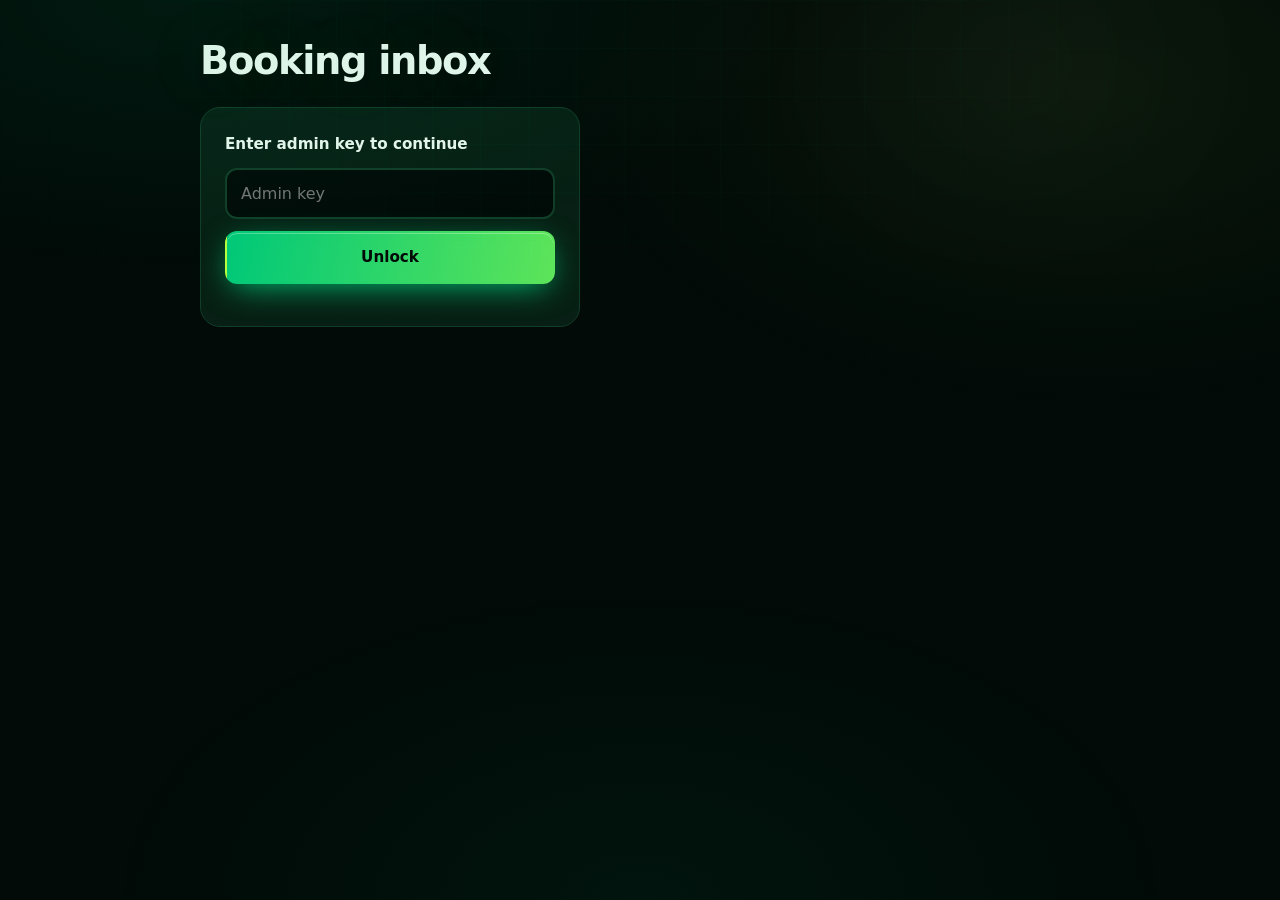
==== public/admin.html @ 92890b9e "Fix: main.js duplicate SERVICES removed, admin.html merge conflict resolved, index.html cleaned with" ====
<!doctype html>
<html lang="en">
<head>
<meta charset="utf-8">
<meta name="viewport" content="width=device-width,initial-scale=1">
<meta name="robots" content="noindex,nofollow">
<title>Admin — The Artists</title>
<link rel="stylesheet" href="css/style.css">
<style>
  body { padding: 40px max(16px, 4vw); }
  .admin-wrap { max-width: 880px; margin: 0 auto; }
  .admin-head { display: flex; align-items: center; justify-content: space-between; gap: 16px; flex-wrap: wrap; margin-bottom: 24px; }
  .admin-head h1 { font-family: var(--display); font-weight: 800; font-size: clamp(1.6rem, 4vw, 2.4rem); margin: 0; }
  .login { display: grid; gap: 12px; max-width: 380px; background: var(--panel); border: 1px solid var(--line); border-radius: 20px; padding: 24px; }
  .login label { font-weight: 600; font-size: 0.95rem; }
  .login input { width: 100%; background: var(--bg); border: 2px solid var(--line); border-radius: 12px; padding: 11px 14px; }
  .login input:focus { outline: none; border-color: var(--green); box-shadow: 0 0 0 4px rgba(0, 200, 120, 0.15); }
  .toolbar { display: flex; gap: 8px; align-items: center; margin-bottom: 20px; flex-wrap: wrap; }
  .row { border: 1px solid var(--line); border-radius: 14px; padding: 16px 18px; margin-bottom: 12px; display: grid; gap: 6px; background: var(--panel); }
  .row b { font-family: var(--display); font-weight: 800; }
  .row .meta { color: var(--muted); font-size: 0.9rem; }
  .empty { padding: 32px; text-align: center; color: var(--muted); border: 2px dashed var(--line2); border-radius: 16px; }
</style>
</head>
<body>
<div class="admin-wrap">
  <div class="admin-head">
    <h1>Booking inbox</h1>
    <a class="btn sm" href="/">← Back to site</a>
  </div>

  <div id="login" class="login" hidden>
    <label for="key">Enter admin key to continue</label>
    <input id="key" type="password" autocomplete="current-password" placeholder="Admin key">
    <button class="btn primary" type="button" id="enter">Unlock</button>
    <div id="login-msg" class="hint"></div>
  </div>

  <div id="app" hidden>
    <div class="toolbar">
      <button class="btn sm" type="button" id="refresh">Refresh</button>
      <button class="btn sm" type="button" id="signout">Sign out</button>
      <span id="count" class="hint" style="margin:0 0 0 auto"></span>
    </div>
    <div id="list"></div>
  </div>
</div>

<script>
(function () {
  var STORE = 'ta_admin_key';
  var keyInput = document.getElementById('key');
  var login = document.getElementById('login');
  var app = document.getElementById('app');
  var list = document.getElementById('list');
  var count = document.getElementById('count');
  var loginMsg = document.getElementById('login-msg');

  function getKey() { try { return localStorage.getItem(STORE) || ''; } catch (e) { return ''; } }
  function setKey(k) { try { localStorage.setItem(STORE, k); } catch (e) {} }
  function clearKey() { try { localStorage.removeItem(STORE); } catch (e) {} }

  function esc(s) {
    return String(s == null ? '' : s).replace(/[&<>"']/g, function (c) {
      return { '&': '&amp;', '<': '&lt;', '>': '&gt;', '"': '&quot;', "'": '&#39;' }[c];
    });
  }

  function load(key) {
    return fetch('/api/bookings', { headers: { 'x-admin-key': key } })
      .then(function (r) {
        if (r.status === 401) throw new Error('unauthorized');
        return r.json();
      });
  }

  function render(bookings) {
    count.textContent = bookings.length + ' request' + (bookings.length === 1 ? '' : 's');
    if (!bookings.length) {
      list.innerHTML = '<div class="empty">No bookings yet. When visitors submit the form, they appear here.</div>';
      return;
    }
    list.innerHTML = bookings.map(function (b) {
      return '<div class="row">' +
        '<b>' + esc(b.name) + ' — ' + esc(b.service) + '</b>' +
        '<span class="meta">' + esc(b.type) + ' · ' + esc(b.when) + '</span>' +
        '<span>' + esc(b.email) + (b.phone ? ' · ' + esc(b.phone) : '') + '</span>' +
        (b.budget ? '<span class="meta">Budget: ' + esc(b.budget) + '</span>' : '') +
        (b.notes ? '<span>' + esc(b.notes) + '</span>' : '') +
        '<span class="meta">' + esc(new Date(b.createdAt).toLocaleString()) + ' · id ' + esc(b.id) + '</span>' +
        '</div>';
    }).join('');
  }

  function show(key) {
    loginMsg.textContent = '';
    load(key).then(function (data) {
      if (!data.ok) throw new Error('bad');
      login.hidden = true;
      app.hidden = false;
      setKey(key);
      render(data.bookings || []);
    }).catch(function (err) {
      app.hidden = true;
      login.hidden = false;
      if (err.message === 'unauthorized') {
        loginMsg.textContent = 'Wrong key. Try again.';
        clearKey();
      } else {
        loginMsg.textContent = 'Could not load bookings.';
      }
    });
  }

  document.getElementById('enter').addEventListener('click', function () {
    var k = keyInput.value.trim();
    if (!k) { loginMsg.textContent = 'Enter the admin key.'; return; }
    show(k);
  });
  keyInput.addEventListener('keydown', function (e) {
    if (e.key === 'Enter') document.getElementById('enter').click();
  });
  document.getElementById('refresh').addEventListener('click', function () {
    var k = getKey(); if (k) show(k);
  });
  document.getElementById('signout').addEventListener('click', function () {
    clearKey(); app.hidden = true; login.hidden = false;
    keyInput.value = ''; loginMsg.textContent = '';
  });

  var stored = getKey();
  if (stored) show(stored);
  else login.hidden = false;
})();
</script>
</body>
</html>
---- public/css/style.css ----
:root {
  --bg: #020B08;
  --bg2: #05140D;
  --panel: #071F14;
  --panel2: #0A2A1B;
  --panel3: #0D3623;
  --fg: #EAF7EF;
  --muted: #8DBAA4;
  --dim: #5E8A73;
  --line: #123D28;
  --line2: #1A5438;
  --emerald: #00C878;
  --green: #00C878;
  --neon: #B7FF3C;
  --lime: #B7FF3C;
  --teal: #14D9C4;
  --mint: #5EEAD4;
  --sky: #4CC9FF;
  --yellow: #FFD93D;
  --orange: #FF8A3D;
  --magenta: #FF4FA3;
  --violet: #9B7BFF;
  --ink: #010A06;
  --paper: #F2FFF7;
  --paper2: #D5EADF;
  --paper3: #B6D3C4;
  --focus: #B7FF3C;
  --chip-bg: rgba(2, 11, 8, 0.85);
  --chip-fg: #FFFFFF;
  --stripe: rgba(255, 255, 255, 0.14);
  --glass: rgba(2, 11, 8, 0.75);
  --display: "Sora", system-ui, -apple-system, sans-serif;
  --body: "Inter", system-ui, -apple-system, "Segoe UI", sans-serif;
  --mono: "JetBrains Mono", ui-monospace, monospace;
  color-scheme: dark;
}

* { box-sizing: border-box; }
html { scroll-behavior: smooth; }
body {
  position: relative; margin: 0; background: var(--bg); color: var(--fg);
  font-family: var(--body); font-size: 16px; line-height: 1.6;
  padding-block: 0 24px;
  padding-left: max(16px, env(safe-area-inset-left, 0px));
  padding-right: max(16px, env(safe-area-inset-right, 0px));
  overflow-x: hidden;
}

body::before {
  content: ""; position: fixed; inset: 0; z-index: 0; pointer-events: none;
  background:
    radial-gradient(ellipse 80% 50% at 15% 0%, rgba(0, 200, 120, 0.08), transparent 60%),
    radial-gradient(ellipse 70% 60% at 85% 10%, rgba(183, 255, 60, 0.05), transparent 60%),
    radial-gradient(ellipse 60% 50% at 50% 100%, rgba(0, 200, 120, 0.05), transparent 70%);
}
body::after {
  content: ""; position: fixed; inset: 0; z-index: 0; pointer-events: none;
  background-image:
    linear-gradient(rgba(0, 200, 120, 0.025) 1px, transparent 1px),
    linear-gradient(90deg, rgba(0, 200, 120, 0.025) 1px, transparent 1px);
  background-size: 48px 48px;
  -webkit-mask-image: radial-gradient(ellipse 80% 60% at 50% 0%, #000 30%, transparent 75%);
  mask-image: radial-gradient(ellipse 80% 60% at 50% 0%, #000 30%, transparent 75%);
}

body > .safe-top { position: fixed; inset: 0 0 auto; height: env(safe-area-inset-top, 0px); z-index: 60; background: var(--bg); }
a { color: inherit; }
button, input, select, textarea { font: inherit; color: inherit; }
:focus-visible { outline: 3px solid var(--focus); outline-offset: 3px; border-radius: 8px; }
h1, h2, h3, p { margin: 0; }
.wrap { position: relative; z-index: 1; max-width: 1160px; margin: 0 auto; }
.mono { font-family: var(--mono); font-size: 12px; letter-spacing: 0.08em; text-transform: uppercase; }
.view { animation: viewIn 0.55s cubic-bezier(0.2, 0.7, 0.2, 1) both; }

.progress {
  position: fixed; top: env(safe-area-inset-top, 0px); left: 0; height: 3px; width: 0%; z-index: 100;
  background: linear-gradient(90deg, var(--emerald), var(--neon), var(--teal));
  box-shadow: 0 0 12px var(--emerald), 0 0 24px rgba(0, 200, 120, 0.5);
  transition: width 0.1s linear; border-radius: 0 3px 3px 0;
}

.smoke {
  position: absolute; inset: 0 0 auto 0; height: min(1200px, 150vh); overflow: hidden; pointer-events: none; z-index: 0;
  -webkit-mask-image: linear-gradient(#000 40%, rgba(0,0,0,0.8) 65%, transparent 100%);
  mask-image: linear-gradient(#000 40%, rgba(0,0,0,0.8) 65%, transparent 100%);
}
.sm { position: absolute; border-radius: 50%; filter: blur(100px); mix-blend-mode: screen; will-change: transform; }
.sm1 { width: 600px; height: 500px; left: -150px; top: -50px; background: var(--emerald); opacity: 0.25; animation: sm1 24s ease-in-out infinite alternate; }
.sm2 { width: 500px; height: 500px; right: -150px; top: 100px; background: var(--neon); opacity: 0.15; animation: sm2 30s ease-in-out infinite alternate; }
.sm3 { width: 600px; height: 400px; left: 30%; top: 300px; background: var(--emerald); opacity: 0.2; animation: sm3 36s ease-in-out infinite alternate; }
.sm4 { width: 400px; height: 400px; right: 20%; top: -100px; background: var(--teal); opacity: 0.1; animation: sm2 32s ease-in-out infinite alternate-reverse; }
.sm5 { width: 350px; height: 350px; left: 10%; top: 500px; background: var(--emerald); opacity: 0.15; animation: sm1 28s ease-in-out infinite alternate-reverse; }
.sm6 { width: 450px; height: 400px; right: -50px; top: 600px; background: var(--neon); opacity: 0.1; animation: sm3 40s ease-in-out infinite alternate-reverse; }

/* HEADER */
.top {
  position: sticky; top: env(safe-area-inset-top, 0px); z-index: 50;
  display: flex; align-items: center; justify-content: space-between;
  gap: 10px 20px; padding-block: 12px; background: var(--glass);
  backdrop-filter: blur(16px); -webkit-backdrop-filter: blur(16px);
  box-shadow: 0 0 0 100vmax var(--glass), 0 1px 0 0 var(--line);
  clip-path: inset(0 -100vmax);
}
.brand { display: flex; align-items: center; text-decoration: none; transition: transform 0.3s; }
.brand:hover { transform: scale(1.02); }
.nav-logo { height: 48px; width: auto; object-fit: contain; filter: drop-shadow(0 0 10px rgba(0, 200, 120, 0.4)); }
.footer-logo { height: 60px; width: auto; object-fit: contain; filter: drop-shadow(0 0 10px rgba(0, 200, 120, 0.4)); }
nav { display: flex; align-items: center; gap: 4px; }
nav a.l { font-size: 0.95rem; font-weight: 500; text-decoration: none; padding: 8px 14px; border-radius: 999px; transition: background 0.2s, color 0.2s; }
nav a.l:hover { background: var(--panel2); color: var(--emerald); }
@media (max-width: 720px) { nav a.l.hide-s { display: none; } }

/* BUTTONS */
.btn {
  position: relative; display: inline-flex; align-items: center; justify-content: center; gap: 8px;
  font-weight: 700; font-size: 0.95rem; text-decoration: none; padding: 12px 22px;
  border-radius: 12px; border: 2px solid var(--fg); background: transparent; color: var(--fg);
  cursor: pointer; transition: transform 0.2s, box-shadow 0.3s, border-color 0.3s; overflow: hidden;
}
.btn:hover { transform: translateY(-2px); border-color: var(--emerald); box-shadow: 0 0 24px rgba(0, 200, 120, 0.35); }
.btn.primary {
  background: linear-gradient(100deg, var(--emerald) 0%, var(--neon) 100%); background-size: 200% 100%;
  border-color: transparent; color: var(--ink);
  box-shadow: 0 8px 32px -8px var(--emerald), inset 0 1px 0 rgba(255,255,255,0.3);
}
.btn.primary::after {
  content: ""; position: absolute; inset: 0;
  background: linear-gradient(110deg, transparent 30%, rgba(255,255,255,0.4) 50%, transparent 70%);
  transform: translateX(-100%); transition: transform 0.7s;
}
.btn.primary:hover::after { transform: translateX(100%); }
.btn.primary:hover { box-shadow: 0 12px 40px -6px var(--emerald), 0 0 60px -10px var(--neon); background-position: 100% 0; }
.btn.tint { background: var(--a); border-color: var(--a); color: var(--ink); box-shadow: 0 8px 28px -8px var(--a); }
.btn.tint:hover { box-shadow: 0 12px 36px -6px var(--a); }
.btn.sm { padding: 8px 14px; font-size: 0.88rem; border-radius: 10px; }
.btn.off { border-style: dashed; border-color: var(--line); color: var(--muted); cursor: default; font-weight: 500; }
.btn.off:hover { transform: none; box-shadow: none; border-color: var(--line); }
.btn:disabled { opacity: 0.6; cursor: wait; }

/* ==================== HERO ==================== */
.hero3 {
  position: relative; display: grid; gap: 40px; padding-block: 40px 60px;
  align-items: center; grid-template-columns: 1fr;
}
@media (min-width: 1000px) {
  .hero3 { grid-template-columns: 1.1fr 0.9fr; padding-block: 72px 96px; gap: 56px; }
}

.hero-copy {
  position: relative; display: flex; flex-direction: column; align-items: center;
  text-align: center; min-width: 0;
}
@media (min-width: 1000px) { .hero-copy { align-items: flex-start; text-align: left; } }
.hero-copy::before {
  content: ""; position: absolute; left: 50%; top: 50%; width: 600px; height: 400px;
  transform: translate(-50%, -50%);
  background: radial-gradient(ellipse, rgba(0, 200, 120, 0.12), transparent 70%);
  z-index: -1; pointer-events: none; filter: blur(40px);
}

.hero-logo {
  height: 88px; width: auto; object-fit: contain; margin-bottom: 22px;
  filter: drop-shadow(0 0 20px rgba(0, 200, 120, 0.5));
  animation: floatLogo 6s ease-in-out infinite;
}

.hero-stats {
  display: flex; flex-wrap: wrap; gap: 10px; margin-top: 28px; padding-top: 24px;
  border-top: 1px solid var(--line); width: 100%; max-width: 460px;
}
.hero-stats > div { flex: 1; min-width: 80px; display: flex; flex-direction: column; gap: 2px; }
.hero-stats b {
  font-family: var(--display); font-weight: 700; font-size: 1.5rem; line-height: 1;
  background: linear-gradient(120deg, var(--emerald), var(--neon));
  -webkit-background-clip: text; background-clip: text; color: transparent;
}
.hero-stats span {
  font-family: var(--mono); font-size: 10px; letter-spacing: 0.1em;
  text-transform: uppercase; color: var(--muted);
}

/* HERO SHOWCASE — Terminal + Stats */
.hero-showcase {
  display: flex; flex-direction: column; gap: 16px;
  position: relative; min-width: 0;
}
.hs-terminal {
  position: relative; border-radius: 20px; overflow: hidden;
  background: linear-gradient(160deg, var(--panel2) 0%, var(--panel) 55%, var(--bg2) 100%);
  border: 1px solid var(--line2);
  box-shadow:
    0 40px 100px -40px rgba(0, 200, 120, 0.5),
    0 20px 50px -20px rgba(0, 0, 0, 0.9),
    inset 0 1px 0 rgba(255, 255, 255, 0.06);
  transition: transform 0.6s cubic-bezier(0.2, 0.7, 0.2, 1);
}
.hs-terminal::before {
  content: ""; position: absolute; inset: 0; border-radius: inherit; padding: 1px;
  background: conic-gradient(from var(--angle, 0deg),
    transparent 0deg, var(--emerald) 80deg, var(--teal) 160deg,
    var(--neon) 240deg, var(--teal) 320deg, transparent 360deg);
  -webkit-mask: linear-gradient(#000 0 0) content-box, linear-gradient(#000 0 0);
  mask: linear-gradient(#000 0 0) content-box, linear-gradient(#000 0 0);
  -webkit-mask-composite: xor; mask-composite: exclude;
  opacity: 0.6; animation: spinAngle 12s linear infinite; pointer-events: none;
}
@keyframes spinAngle { to { --angle: 360deg; } }

.hs-bar {
  display: flex; align-items: center; gap: 6px; padding: 12px 16px;
  background: var(--panel3); border-bottom: 1px solid var(--line);
}
.hs-bar i { width: 10px; height: 10px; border-radius: 50%; display: block; }
.hs-bar i:nth-child(1) { background: var(--magenta); }
.hs-bar i:nth-child(2) { background: var(--yellow); }
.hs-bar i:nth-child(3) { background: var(--green); }
.hs-bar span { margin-left: auto; color: var(--muted); font-size: 11px; }

.hs-body {
  padding: 20px 22px 26px;
  font-family: var(--mono); font-size: 13px; line-height: 1.9;
  color: var(--fg); min-height: 220px;
}
.hs-line, .hs-out { display: flex; align-items: center; gap: 8px; opacity: 0; animation: lineIn 0.5s ease both; }
.hs-line:nth-child(1) { animation-delay: 0.2s; }
.hs-out:nth-child(2) { animation-delay: 0.9s; }
.hs-line:nth-child(3) { animation-delay: 1.4s; }
.hs-out:nth-child(4) { animation-delay: 2.0s; }
.hs-out:nth-child(5) { animation-delay: 2.4s; }
.hs-line:nth-child(6) { animation-delay: 3.0s; }

@keyframes lineIn {
  from { opacity: 0; transform: translateX(-6px); }
  to   { opacity: 1; transform: translateX(0); }
}

.hs-prompt { color: var(--emerald); font-weight: 500; }
.hs-cmd { color: var(--neon); }
.hs-out { color: var(--muted); padding-left: 16px; }
.hs-ok { color: var(--emerald); }
.hs-cursor {
  display: inline-block; width: 8px; height: 16px;
  background: var(--emerald); box-shadow: 0 0 10px var(--emerald);
  animation: blink 1s steps(2) infinite; vertical-align: middle;
}
@keyframes blink { 50% { opacity: 0; } }

.hs-stats {
  display: grid; grid-template-columns: repeat(3, 1fr); gap: 10px;
}
.hs-stat {
  background: var(--panel); border: 1px solid var(--line); border-radius: 16px;
  padding: 14px 12px; text-align: center;
  transition: border-color 0.3s, transform 0.3s;
}
.hs-stat:hover { border-color: var(--emerald); transform: translateY(-3px); }
.hs-stat b {
  display: block; font-family: var(--display); font-weight: 700; font-size: 1.3rem;
  line-height: 1; margin-bottom: 4px;
  background: linear-gradient(120deg, var(--emerald), var(--neon));
  -webkit-background-clip: text; background-clip: text; color: transparent;
}
.hs-stat b span { font-size: 0.75rem; margin-left: 1px; }
.hs-stat > span {
  font-family: var(--mono); font-size: 10px; letter-spacing: 0.1em;
  text-transform: uppercase; color: var(--muted);
}

/* ==================== TYPOGRAPHY ==================== */
.eyebrow {
  display: inline-flex; align-items: center; gap: 8px; color: var(--muted);
  margin-bottom: 18px; padding: 6px 14px; border: 1px solid var(--line);
  border-radius: 999px; background: rgba(10, 22, 17, 0.5); backdrop-filter: blur(8px);
}
.eyebrow i { width: 8px; height: 8px; border-radius: 50%; background: var(--neon); box-shadow: 0 0 0 0 var(--neon); animation: ping 2s infinite; }
h1 {
  font-family: var(--display); font-weight: 800;
  font-size: clamp(2.6rem, 8.5vw, 5.4rem); line-height: 1.02; letter-spacing: -0.035em;
  text-shadow: 0 0 80px rgba(0, 200, 120, 0.2);
}
.rot { display: inline-block; height: 1.14em; overflow: hidden; vertical-align: bottom; }
.rot ul { margin: 0; padding: 0; list-style: none; animation: rot 13s cubic-bezier(0.7, 0, 0.2, 1) infinite; }
.rot li { height: 1.14em; line-height: 1.14em; text-align: center; }
.rot li span { display: inline-block; padding: 0 0.18em; border-radius: 0.16em; color: var(--ink); line-height: 1.04; box-shadow: 0 0 30px -4px currentColor; }
.lead { max-width: 50ch; color: var(--muted); font-size: 1.12rem; margin: 24px 0 30px; line-height: 1.65; }
.cta-row { display: flex; flex-wrap: wrap; gap: 12px; justify-content: center; }
.chip {
  position: absolute; background: var(--chip-bg); color: var(--chip-fg);
  font-family: var(--mono); font-size: 11px; letter-spacing: 0.06em;
  padding: 3px 8px; border-radius: 6px; border: 1px solid rgba(255,255,255,0.08);
}

/* MARQUEE */
.marq {
  overflow: hidden; border-block: 1px solid var(--line); padding-block: 16px;
  background: var(--glass); backdrop-filter: blur(10px);
  box-shadow: 0 0 0 100vmax var(--glass); clip-path: inset(0 -100vmax);
  margin-top: 20px;
}
.marq-track { display: flex; width: max-content; gap: 40px; animation: marq 34s linear infinite; }
.marq:hover .marq-track { animation-play-state: paused; }
.marq-item { display: inline-flex; align-items: center; gap: 40px; font-family: var(--display); font-weight: 800; font-size: 1.5rem; white-space: nowrap; color: var(--fg); }
.marq-item i { width: 14px; height: 14px; border-radius: 4px; background: var(--c); display: block; flex: none; box-shadow: 0 0 16px var(--c), 0 0 30px var(--c); }

/* TRUST STRIP */
.trust-strip {
  display: flex; flex-wrap: wrap; align-items: center; gap: 20px 40px;
  padding-block: 40px; border-bottom: 1px solid var(--line);
}
.trust-strip p { color: var(--muted); }
.trust-logos { display: flex; flex-wrap: wrap; gap: 32px; align-items: center; }
.trust-logos span {
  font-family: var(--display); font-weight: 800; font-size: 1.25rem;
  letter-spacing: 0.05em; color: var(--dim); opacity: 0.7;
  transition: color 0.3s, opacity 0.3s, transform 0.3s;
}
.trust-logos span:hover { color: var(--emerald); opacity: 1; transform: translateY(-2px); }

/* SECTIONS */
section { padding-block: 80px 24px; scroll-margin-top: 70px; }
.sec-head { display: flex; flex-direction: column; gap: 12px; margin-bottom: 40px; max-width: 60ch; }
.sec-head .eyebrow { margin: 0; align-self: flex-start; }
h2 { font-family: var(--display); font-weight: 800; font-size: clamp(1.9rem, 6vw, 3.2rem); line-height: 1.06; letter-spacing: -0.025em; text-wrap: balance; }
.sec-head p { color: var(--muted); font-size: 1.05rem; }

/* SERVICES */
.svcs { display: grid; grid-template-columns: repeat(auto-fill, minmax(min(100%, 330px), 1fr)); gap: 20px; }
.svc {
  position: relative; display: flex; flex-direction: column; gap: 12px; padding: 26px; border-radius: 22px;
  background: var(--panel); border: 1px solid var(--line); text-decoration: none;
  overflow: hidden; min-width: 0; transition: transform 0.35s, color 0.35s, border-color 0.35s, box-shadow 0.35s;
}
.svc::before {
  content: ""; position: absolute; inset: 0;
  background: linear-gradient(135deg, var(--a), color-mix(in srgb, var(--a) 70%, var(--ink)));
  transform: translateY(101%); transition: transform 0.55s cubic-bezier(0.2, 0.7, 0.2, 1);
}
.svc:hover { transform: translateY(-6px); color: var(--ink); border-color: transparent; box-shadow: 0 20px 50px -20px var(--a), 0 0 40px -10px var(--a); }
.svc:hover::before { transform: none; }
.svc > * { position: relative; }
.svc.cta { border-style: dashed; justify-content: center; }
.ico {
  width: 56px; height: 56px; border-radius: 16px; background: var(--a); color: var(--ink);
  display: grid; place-items: center; transition: transform 0.4s, background 0.3s, color 0.3s, box-shadow 0.3s;
  box-shadow: 0 0 24px -4px var(--a);
}
.ico svg { width: 30px; height: 30px; fill: none; stroke: currentColor; stroke-width: 2.4; stroke-linecap: round; stroke-linejoin: round; }
.svc:hover .ico { background: var(--ink); color: var(--a); transform: rotate(-8deg) scale(1.08); box-shadow: 0 0 30px var(--a); }
.svc h3 { font-family: var(--display); font-weight: 800; font-size: 1.4rem; letter-spacing: -0.01em; line-height: 1.15; }
.svc p { color: var(--muted); transition: color 0.3s; }
.svc:hover p { color: color-mix(in srgb, var(--ink) 85%, transparent); }
.tags { display: flex; flex-wrap: wrap; gap: 6px; }
.tags span { font-family: var(--mono); font-size: 11px; letter-spacing: 0.04em; border: 1px solid var(--line); border-radius: 999px; padding: 3px 10px; transition: border-color 0.3s; }
.svc:hover .tags span { border-color: color-mix(in srgb, var(--ink) 40%, transparent); }
.go { margin-top: auto; padding-top: 8px; display: inline-flex; gap: 8px; align-items: center; }
.go i { font-style: normal; transition: transform 0.3s; }
.svc:hover .go i { transform: translateX(6px); }

/* STATS BAND */
.stats-band {
  display: grid; grid-template-columns: repeat(auto-fit, minmax(160px, 1fr));
  gap: 20px; padding: 40px 32px; margin-top: 40px;
  background: linear-gradient(135deg, var(--panel2) 0%, var(--panel) 100%);
  border: 1px solid var(--line); border-radius: 24px;
}
.stat-item { text-align: center; display: flex; flex-direction: column; gap: 6px; }
.stat-item b {
  font-family: var(--display); font-weight: 800; font-size: clamp(2rem, 5vw, 3rem); line-height: 1;
  background: linear-gradient(120deg, var(--emerald), var(--neon), var(--teal));
  -webkit-background-clip: text; background-clip: text; color: transparent;
  filter: drop-shadow(0 0 20px rgba(0, 200, 120, 0.3));
}
.stat-item span {
  font-family: var(--mono); font-size: 11px; letter-spacing: 0.1em;
  text-transform: uppercase; color: var(--muted);
}

/* ==================== FOUNDERS DUO ==================== */
.founders-duo {
  display: grid; grid-template-columns: 1fr 1fr; gap: 40px; align-items: start;
}
@media (max-width: 768px) {
  .founders-duo { grid-template-columns: 1fr; gap: 32px; }
}
.founder-card {
  position: relative; aspect-ratio: 4 / 5; border-radius: 24px; overflow: hidden;
  background: radial-gradient(ellipse at center 40%, var(--panel2) 0%, var(--bg) 90%);
  border: 1px solid var(--line);
  transition: border-color 0.4s, transform 0.5s cubic-bezier(0.2, 0.7, 0.2, 1), box-shadow 0.5s;
  min-width: 0;
}
.founder-card.founder-r { margin-top: 80px; }
@media (max-width: 768px) { .founder-card.founder-r { margin-top: 0; } }
.founder-card:hover {
  border-color: var(--emerald);
  transform: translateY(-8px);
  box-shadow: 0 30px 60px -20px rgba(0, 200, 120, 0.45), 0 0 60px -20px rgba(0, 200, 120, 0.6);
}

.fc-media { position: absolute; inset: 0; overflow: hidden; }
.fc-media img {
  width: 100%; height: 100%; object-fit: cover; object-position: center top; display: block;
  filter: brightness(0.9) contrast(1.12) saturate(0.95);
  -webkit-mask-image: radial-gradient(ellipse 82% 94% at center 30%, #000 42%, transparent 96%);
  mask-image: radial-gradient(ellipse 82% 94% at center 30%, #000 42%, transparent 96%);
  transition: transform 0.9s cubic-bezier(0.2, 0.7, 0.2, 1), filter 0.6s;
}
.fc-media::before {
  content: ""; position: absolute; inset: 0;
  background: radial-gradient(ellipse 60% 70% at center 32%,
    transparent 15%, rgba(2, 11, 8, 0.4) 55%,
    rgba(2, 11, 8, 0.9) 85%, var(--bg) 100%);
  pointer-events: none; z-index: 1;
}
.fc-media::after {
  content: ""; position: absolute; inset: 0;
  background: linear-gradient(180deg, transparent 45%,
    rgba(2, 11, 8, 0.75) 72%, rgba(2, 11, 8, 0.98) 100%);
  pointer-events: none; z-index: 2;
}
.founder-card:hover .fc-media img {
  transform: scale(1.06);
  filter: brightness(1) contrast(1.15) saturate(1);
}

.fc-info {
  position: absolute; inset: auto 0 0 0; padding: 28px 24px; z-index: 4;
  display: flex; flex-direction: column; gap: 12px;
}
.fc-head { display: flex; align-items: baseline; justify-content: space-between; gap: 8px; }
.fc-head h3 { font-family: var(--display); font-weight: 800; font-size: 1.5rem; line-height: 1.2; color: var(--fg); }
.fc-role { color: var(--emerald); font-size: 11px; font-weight: 500; }

.fc-info p {
  color: var(--muted); font-size: 0.93rem; line-height: 1.55;
  max-height: 0; opacity: 0; overflow: hidden;
  transition: max-height 0.55s cubic-bezier(0.2, 0.7, 0.2, 1), opacity 0.4s 0.08s, margin 0.4s;
}
.founder-card:hover .fc-info p,
.founder-card:focus-within .fc-info p {
  max-height: 140px; opacity: 1;
}

.fc-socials {
  max-height: 0; opacity: 0; overflow: hidden;
  transition: max-height 0.55s cubic-bezier(0.2, 0.7, 0.2, 1), opacity 0.4s 0.18s;
}
.founder-card:hover .fc-socials,
.founder-card:focus-within .fc-socials {
  max-height: 60px; opacity: 1;
}
.fc-socials a {
  display: inline-flex; align-items: center; gap: 6px;
  font-family: var(--mono); font-size: 12px; letter-spacing: 0.06em;
  color: var(--emerald); text-decoration: none;
  padding: 8px 16px; border: 1px solid var(--line2); border-radius: 999px;
  transition: background 0.3s, border-color 0.3s, color 0.3s, transform 0.2s;
}
.fc-socials a:hover {
  background: var(--emerald); color: var(--ink);
  border-color: var(--emerald); transform: translateY(-1px);
}

/* PROCESS */
.steps {
  display: grid; grid-template-columns: repeat(auto-fit, minmax(min(100%, 240px), 1fr));
  gap: 18px; position: relative;
}
.steps::before {
  content: ""; position: absolute; top: 44px; left: 24px; right: 24px; height: 2px;
  background: linear-gradient(90deg, var(--green), var(--yellow), var(--sky), var(--magenta));
  opacity: 0.12; z-index: 0; border-radius: 1px;
}
@media (max-width: 768px) { .steps::before { display: none; } }
.step {
  position: relative; z-index: 1; background: var(--panel); border: 1px solid var(--line);
  border-radius: 20px; padding: 24px; display: flex; flex-direction: column;
  gap: 10px; min-width: 0; transition: border-color 0.3s, transform 0.3s;
}
.step:hover { border-color: var(--c); transform: translateY(-3px); }
.step .n {
  width: 44px; height: 44px; border-radius: 12px; display: grid; place-items: center;
  background: var(--c); color: var(--ink); font-family: var(--display); font-weight: 800;
  box-shadow: 0 0 20px -6px var(--c);
}
.step h3 { font-family: var(--display); font-weight: 800; font-size: 1.2rem; }
.step p { color: var(--muted); font-size: 0.95rem; }

/* TESTIMONIALS */
.testi-grid {
  display: grid; grid-template-columns: repeat(auto-fit, minmax(min(100%, 300px), 1fr));
  gap: 20px;
}
.testi {
  position: relative; margin: 0; padding: 28px 26px 24px;
  background: var(--panel); border: 1px solid var(--line); border-radius: 22px;
  display: flex; flex-direction: column; gap: 20px;
  transition: transform 0.4s cubic-bezier(0.2, 0.7, 0.2, 1), border-color 0.3s, box-shadow 0.3s;
}
.testi::before {
  content: "\201C"; position: absolute; top: 6px; right: 22px;
  font-family: var(--display); font-size: 4rem; line-height: 1;
  color: var(--emerald); opacity: 0.2; font-weight: 800;
}
.testi:hover { transform: translateY(-6px); border-color: var(--emerald); box-shadow: 0 20px 40px -20px rgba(0, 200, 120, 0.3); }
.testi p { color: var(--fg); font-size: 1rem; line-height: 1.6; flex: 1; }
.testi footer { display: flex; flex-direction: column; gap: 2px; padding-top: 16px; border-top: 1px solid var(--line); }
.testi footer b { font-family: var(--display); font-weight: 700; font-size: 0.95rem; }
.testi footer span { font-family: var(--mono); font-size: 11px; color: var(--muted); letter-spacing: 0.05em; text-transform: uppercase; }

/* FAQ */
.faq-list { display: flex; flex-direction: column; gap: 10px; max-width: 820px; }
.faq-item {
  background: var(--panel); border: 1px solid var(--line); border-radius: 16px;
  overflow: hidden; transition: border-color 0.3s;
}
.faq-item[open] { border-color: var(--emerald); }
.faq-item summary {
  padding: 18px 22px; cursor: pointer; font-family: var(--display);
  font-weight: 700; font-size: 1.02rem; list-style: none;
  display: flex; align-items: center; justify-content: space-between; gap: 12px;
  transition: color 0.2s;
}
.faq-item summary::-webkit-details-marker { display: none; }
.faq-item summary::after {
  content: "+"; font-size: 1.5rem; font-weight: 400; line-height: 1;
  color: var(--emerald); transition: transform 0.35s cubic-bezier(0.2, 0.7, 0.2, 1);
  flex: none;
}
.faq-item[open] summary::after { transform: rotate(45deg); }
.faq-item summary:hover { color: var(--emerald); }
.faq-item p {
  padding: 0 22px 20px; color: var(--muted); font-size: 0.95rem; line-height: 1.65;
  animation: faqIn 0.4s ease both;
}
@keyframes faqIn { from { opacity: 0; transform: translateY(-6px); } to { opacity: 1; transform: none; } }

/* BOOKING */
.book { display: grid; gap: 28px; }
@media (min-width: 940px) { .book { grid-template-columns: 0.8fr 1.2fr; align-items: start; } }
.book-info { display: flex; flex-direction: column; gap: 20px; }
.book-info p { color: var(--muted); font-size: 1.05rem; }
.ctc { display: grid; gap: 10px; }
.ctc-row { display: flex; flex-wrap: wrap; align-items: center; gap: 8px 12px; }
.ctc-row .lbl { color: var(--muted); min-width: 74px; }
.ctc-row code {
  font-family: var(--mono); font-size: 0.95rem; background: var(--panel2);
  border: 1px dashed var(--line2); border-radius: 8px; padding: 6px 10px;
  user-select: all; overflow-wrap: anywhere; min-width: 0;
}
.bk {
  background: var(--panel); border: 1px solid var(--line); border-radius: 24px;
  padding: clamp(18px, 4vw, 32px); min-width: 0;
  box-shadow: 0 20px 60px -30px rgba(0,0,0,0.8);
}
.bsteps { list-style: none; margin: 0 0 22px; padding: 0; display: flex; gap: 8px; }
.bsteps li {
  flex: 1; font-family: var(--mono); font-size: 11px; letter-spacing: 0.06em;
  text-transform: uppercase; color: var(--muted); padding-top: 10px;
  border-top: 4px solid var(--line); transition: border-color 0.3s, color 0.3s;
}
.bsteps li.on { color: var(--fg); border-top-color: var(--emerald); }
.bsteps li.done { color: var(--fg); border-top-color: var(--neon); }
.bstep { display: none; }
.bstep.on { display: block; animation: viewIn 0.45s cubic-bezier(0.2, 0.7, 0.2, 1) both; }
fieldset { border: 0; margin: 0 0 20px; padding: 0; min-width: 0; }
legend { font-weight: 700; margin-bottom: 10px; padding: 0; }
.opts { display: flex; flex-wrap: wrap; gap: 8px; }
.opt { position: relative; }
.opt input { position: absolute; opacity: 0; inset: 0; width: 100%; height: 100%; margin: 0; cursor: pointer; }
.opt span {
  display: inline-flex; flex-direction: column; border: 2px solid var(--line);
  border-radius: 12px; padding: 9px 14px; font-weight: 600; font-size: 0.95rem;
  background: var(--panel2); transition: background 0.2s, border-color 0.2s, color 0.2s;
}
.opt span small { font-weight: 400; font-size: 0.8rem; color: var(--muted); }
.opt:hover span { border-color: var(--a, var(--fg)); }
.opt input:checked + span { background: var(--a, var(--emerald)); border-color: var(--a, var(--emerald)); color: var(--ink); transform: translateY(-1px); }
.opt input:checked + span small { color: var(--ink); }
.opt input:focus-visible + span { outline: 3px solid var(--focus); outline-offset: 3px; }
.fld { display: grid; gap: 6px; margin-bottom: 14px; }
.fld label { font-weight: 600; font-size: 0.92rem; }
.fld input, .fld select, .fld textarea {
  width: 100%; background: var(--bg); border: 2px solid var(--line);
  border-radius: 12px; padding: 11px 14px; min-width: 0; transition: border-color 0.2s;
}
.fld textarea { min-height: 96px; resize: vertical; }
.fld input:focus, .fld select:focus, .fld textarea:focus { outline: none; border-color: var(--emerald); }
.two { display: grid; gap: 0 14px; }
@media (min-width: 560px) { .two { grid-template-columns: 1fr 1fr; } }
.bk-nav { display: flex; flex-wrap: wrap; gap: 10px; justify-content: space-between; margin-top: 8px; }
.msg { min-height: 1.4em; color: var(--magenta); font-weight: 600; font-size: 0.92rem; margin-bottom: 10px; }
.hint { color: var(--muted); font-size: 0.88rem; margin-top: -8px; margin-bottom: 14px; }
.sum { background: var(--panel2); border-radius: 12px; padding: 10px 14px; margin-bottom: 16px; font-size: 0.92rem; border-left: 3px solid var(--emerald); }
.done-box { display: grid; gap: 14px; }
.done-box h3 { font-family: var(--display); font-weight: 800; font-size: 1.5rem; }
.done-box dl { margin: 0; display: grid; grid-template-columns: auto 1fr; gap: 6px 14px; background: var(--panel2); border-radius: 12px; padding: 14px; font-size: 0.92rem; }
.done-box dt { color: var(--muted); }
.done-box dd { margin: 0; overflow-wrap: anywhere; }
.note { border: 2px dashed var(--line2); border-radius: 12px; padding: 10px 14px; color: var(--muted); font-size: 0.92rem; }

/* FOOTER */
footer {
  position: relative; z-index: 1; max-width: 1160px; margin: 80px auto 0; padding-top: 32px;
  border-top: 1px solid var(--line); display: flex; flex-wrap: wrap;
  justify-content: space-between; gap: 14px 28px; color: var(--muted);
}
footer a { text-decoration: none; transition: color 0.2s; }
footer a:hover { color: var(--emerald); }
.flinks { display: flex; flex-wrap: wrap; gap: 6px 18px; }

/* SERVICE PAGES */
.back {
  display: inline-flex; gap: 8px; align-items: center; text-decoration: none;
  margin-top: 28px; padding: 8px 14px 8px 10px; border-radius: 999px;
  border: 1px solid var(--line); background: var(--panel); font-weight: 600;
  font-size: 0.9rem; transition: border-color 0.3s;
}
.back:hover { border-color: var(--a); }
.shero { display: grid; gap: 28px; padding-block: 32px 40px; align-items: end; }
@media (min-width: 900px) { .shero { grid-template-columns: 1.2fr 0.8fr; } }
.shero .ico { width: 72px; height: 72px; border-radius: 20px; margin-bottom: 22px; box-shadow: 0 0 40px -8px var(--a); }
.shero .ico svg { width: 40px; height: 40px; }
.shero h1 { font-size: clamp(2.4rem, 9vw, 5rem); line-height: 1.02; }
.shero h1 span { background: var(--a); color: var(--ink); padding: 0 0.14em; border-radius: 0.14em; -webkit-box-decoration-break: clone; box-decoration-break: clone; }
.shero .lead { margin: 22px 0; max-width: 54ch; }
.shero .cta-row { justify-content: flex-start; }
.gets { list-style: none; margin: 0; padding: 24px; display: grid; gap: 12px; background: var(--panel); border: 1px solid var(--line); border-radius: 20px; }
.gets li { display: flex; gap: 12px; align-items: flex-start; font-weight: 600; }
.gets li::before { content: ""; flex: none; width: 20px; height: 20px; margin-top: 2px; border-radius: 6px; background: var(--a); }
.gets .fmt { color: var(--muted); font-weight: 400; font-size: 0.88rem; padding-top: 12px; border-top: 1px solid var(--line); display: block; }
.gets .fmt::before { display: none; }
.works { display: grid; grid-template-columns: repeat(auto-fill, minmax(min(100%, 300px), 1fr)); gap: 20px; }
.works.k-design { grid-template-columns: repeat(auto-fill, minmax(min(100%, 250px), 1fr)); }
.works.k-app { grid-template-columns: repeat(auto-fill, minmax(min(100%, 230px), 1fr)); }
.work { background: var(--panel); border: 1px solid var(--line); border-radius: 18px; overflow: hidden; display: flex; flex-direction: column; min-width: 0; transition: transform 0.3s, border-color 0.3s; }
.work:hover { transform: translateY(-5px); border-color: var(--a); }
.wthumb { position: relative; aspect-ratio: 16 / 9; max-width: 100%; background: var(--g); overflow: hidden; }
.wthumb.k-design { aspect-ratio: 1 / 1; }
.wthumb.k-web, .wthumb.k-write { aspect-ratio: 4 / 3; }
.wthumb.k-app { aspect-ratio: 4 / 5; }
.wthumb::before { content: ""; position: absolute; inset: 0; background: repeating-linear-gradient(135deg, var(--stripe) 0 2px, transparent 2px 16px); transition: transform 0.6s; }
.work:hover .wthumb::before { transform: translate(18px, 18px); }
.wthumb .pl { position: absolute; left: 50%; top: 50%; width: 54px; height: 54px; margin: -27px 0 0 -27px; border-radius: 50%; background: var(--chip-bg); transition: transform 0.3s; }
.wthumb .pl::after { content: ""; position: absolute; left: 21px; top: 16px; border-left: 16px solid var(--chip-fg); border-top: 10px solid transparent; border-bottom: 10px solid transparent; }
.work:hover .pl { transform: scale(1.15); }
.wthumb .k { left: 10px; bottom: 10px; text-transform: uppercase; z-index: 3; }
.wthumb .d { right: 10px; bottom: 10px; font-variant-numeric: tabular-nums; z-index: 3; }
.wthumb .s { right: 10px; top: 10px; text-transform: uppercase; opacity: 0.9; z-index: 3; }

.k-design .sh { position: absolute; display: block; transition: transform 0.6s cubic-bezier(0.2, 0.7, 0.2, 1); }
.k-design .s1 { width: 56%; aspect-ratio: 1; border-radius: 50%; left: 10%; top: 12%; background: var(--ink); }
.k-design .s2 { width: 40%; aspect-ratio: 1; right: 12%; bottom: 14%; border-radius: 12%; background: var(--paper); }
.k-design .s3 { width: 28%; aspect-ratio: 1; left: 46%; top: 44%; background: var(--a); clip-path: polygon(50% 0, 100% 100%, 0 100%); }
.k-design.v1 .s1 { border-radius: 28%; }
.k-design.v1 .s2 { border-radius: 50%; }
.k-design.v2 .s1 { border-radius: 50% 50% 0 50%; }
.k-design.v2 .s2 { border-radius: 50% 0 50% 50%; }
.work:hover .k-design .s1 { transform: rotate(-12deg) scale(1.06); }
.work:hover .k-design .s2 { transform: rotate(14deg); }
.work:hover .k-design .s3 { transform: translateY(-8px) rotate(10deg); }

.bw { position: absolute; inset: 16% 9% 0; background: var(--paper); border-radius: 10px 10px 0 0; overflow: hidden; box-shadow: 0 -4px 24px rgba(0, 0, 0, 0.25); z-index: 1; display: flex; flex-direction: column; transition: transform 0.4s; }
.work:hover .bw { transform: translateY(-6px); }
.bw-bar { flex: none; height: 15%; background: var(--paper2); display: flex; align-items: center; gap: 4px; padding-inline: 8px; }
.bw-bar i { width: 6px; height: 6px; border-radius: 50%; display: block; }
.bw-bar i:nth-child(1) { background: var(--magenta); }
.bw-bar i:nth-child(2) { background: var(--yellow); }
.bw-bar i:nth-child(3) { background: var(--green); }
.bw-bar b { flex: 1; height: 55%; margin-left: 6px; border-radius: 99px; background: var(--paper); display: block; }
.bw-hero { flex: none; height: 40%; margin: 8px; border-radius: 6px; background: linear-gradient(120deg, var(--a), var(--b)); }
.bw-row { flex: 1; display: grid; grid-template-columns: repeat(3, 1fr); gap: 6px; padding: 0 8px 8px; }
.bw-row i { display: block; border-radius: 5px; background: var(--paper2); }

.wr { position: absolute; inset: 12% 20%; background: var(--paper); border-radius: 8px; padding: 9% 8%; display: flex; flex-direction: column; gap: 7%; z-index: 1; box-shadow: 0 10px 30px rgba(0, 0, 0, 0.3); transition: transform 0.4s; }
.work:hover .wr { transform: rotate(-2deg) translateY(-4px); }
.wr .tt { display: block; height: 9%; width: 70%; border-radius: 4px; background: var(--a); }
.wr .ln { display: block; height: 5%; border-radius: 4px; background: var(--paper3); }
.wr .ln:nth-child(3) { width: 92%; }
.wr .ln:nth-child(4) { width: 84%; }
.wr .ln:nth-child(5) { width: 96%; }
.wr .ln:nth-child(6) { width: 58%; }

.ap { position: absolute; left: 50%; top: 9%; width: 48%; aspect-ratio: 9 / 18; transform: translateX(-50%); background: var(--ink); border-radius: 18px; padding: 3.5%; z-index: 1; box-shadow: 0 14px 34px rgba(0, 0, 0, 0.4); transition: transform 0.4s; }
.work:hover .ap { transform: translateX(-50%) translateY(-6px) rotate(-3deg); }
.scr { width: 100%; height: 100%; background: var(--paper); border-radius: 13px; padding: 9%; display: flex; flex-direction: column; gap: 7%; overflow: hidden; }
.scr .hd { display: block; height: 16%; border-radius: 7px; background: var(--a); }
.scr .rw { display: block; height: 13%; border-radius: 6px; background: var(--paper2); }

.wbody { padding: 14px 16px 18px; display: flex; flex-direction: column; gap: 10px; flex: 1; min-width: 0; }
.wbody h3 { font-family: var(--display); font-weight: 800; font-size: 1.05rem; line-height: 1.25; }
.wbody .btn { margin-top: auto; align-self: flex-start; }
.cta-band { margin-top: 56px; border-radius: 24px; background: var(--a); color: var(--ink); padding: clamp(24px, 5vw, 48px); display: flex; flex-wrap: wrap; align-items: center; justify-content: space-between; gap: 20px; }
.cta-band h2 { font-size: clamp(1.5rem, 4.5vw, 2.4rem); max-width: 22ch; }
.cta-band .btn { background: var(--ink); border-color: var(--ink); color: #fff; }
.pn { display: grid; gap: 14px; margin-top: 32px; }
@media (min-width: 640px) { .pn { grid-template-columns: 1fr 1fr; } }
.pn a { display: flex; flex-direction: column; gap: 4px; padding: 18px 20px; border-radius: 18px; border: 1px solid var(--line); background: var(--panel); text-decoration: none; transition: border-color 0.3s, transform 0.3s; }
.pn a:hover { border-color: var(--a); transform: translateY(-3px); }
.pn a span { color: var(--muted); }
.pn a b { font-family: var(--display); font-weight: 800; font-size: 1.2rem; }
.pn a.next { text-align: right; }

/* REVEAL */
.rv { transition: transform 0.8s cubic-bezier(0.2, 0.7, 0.2, 1), opacity 0.8s; transition-delay: var(--d, 0ms); }
html.js .rv:not(.in) { transform: translateY(28px); opacity: 0.4; }

@keyframes floatLogo { 0%, 100% { transform: translateY(0); } 50% { transform: translateY(-8px); } }
@keyframes viewIn { from { opacity: 0; transform: translateY(14px); } to { opacity: 1; transform: none; } }
@keyframes rot {
  0%, 16% { transform: translateY(0); }
  20%, 36% { transform: translateY(-1.14em); }
  40%, 56% { transform: translateY(-2.28em); }
  60%, 76% { transform: translateY(-3.42em); }
  80%, 96% { transform: translateY(-4.56em); }
  100% { transform: translateY(-5.7em); }
}
@keyframes sm1 { from { transform: translate(0, 0) scale(1); } to { transform: translate(100px, 80px) scale(1.2); } }
@keyframes sm2 { from { transform: translate(0, 0) scale(1); } to { transform: translate(-100px, 100px) scale(1.2); } }
@keyframes sm3 { from { transform: translate(-50px, 0) scale(0.9); } to { transform: translate(100px, -50px) scale(1.2); } }
@keyframes marq { to { transform: translateX(calc(-50% - 20px)); } }
@keyframes ping { 70% { box-shadow: 0 0 0 10px transparent; } 100% { box-shadow: 0 0 0 0 transparent; } }

@media (prefers-reduced-motion: reduce) {
  html { scroll-behavior: auto; }
  .view, .bstep.on, .sm, .marq-track, .rot ul, .eyebrow i, .hero-logo,
  .hs-line, .hs-out, .hs-cursor { animation: none; opacity: 1; }
  html.js .rv:not(.in) { transform: none; opacity: 1; }
  .rv, .svc, .work, .btn, .ico, .step, .founder-card, .testi, .faq-item { transition: none; }
  .marq-track { flex-wrap: wrap; width: auto; }
}
/* ============================================================
   RESPONSIVE LAYER — desktop / tablet / mobile auto-adjust
   Appended at end so it wins the cascade.
   ============================================================ */

/* ---------- Fluid foundation ---------- */
html { -webkit-text-size-adjust: 100%; text-size-adjust: 100%; }
body {
  padding-left: max(clamp(12px, 3vw, 28px), env(safe-area-inset-left, 0px));
  padding-right: max(clamp(12px, 3vw, 28px), env(safe-area-inset-right, 0px));
}
.wrap { padding-inline: clamp(0px, 1.5vw, 8px); }

/* Fluid headings (work on all screens) */
h1 { font-size: clamp(2rem, 7.2vw, 5.4rem); line-height: 1.03; }
h2 { font-size: clamp(1.55rem, 4.8vw, 3.2rem); }
h3 { line-height: 1.2; }
.lead { font-size: clamp(1rem, 2.2vw, 1.15rem); }

/* ============================================================
   HERO — three breakpoints (desktop / tablet / mobile)
   ============================================================ */

/* Tablet & below: single-column stack (already 1fr in base) */
@media (max-width: 999px) {
  .hero3 {
    grid-template-columns: 1fr;
    gap: 40px;
    padding-block: 32px 48px;
  }
  .hero-copy { align-items: center; text-align: center; }
  .hero-copy::before { width: min(600px, 95vw); height: min(400px, 60vw); }
  .hero-logo { height: clamp(60px, 14vw, 88px); }
  .cta-row { justify-content: center; }
  .hero-stats { margin-inline: auto; }

  .hero-showcase { max-width: 560px; margin-inline: auto; width: 100%; }
  .hs-terminal { border-radius: 18px; }
  .hs-body { padding: 18px 18px 22px; font-size: 12.5px; min-height: 200px; }
}

/* Small tablets / large phones */
@media (max-width: 720px) {
  .hero3 { gap: 32px; padding-block: 24px 40px; }
  .hero-logo { margin-bottom: 16px; }
  .lead { margin: 18px 0 24px; }
  .hero-stats {
    padding-top: 20px; margin-top: 22px;
    max-width: 100%;
  }
  .hero-stats > div { min-width: 68px; }
  .hero-stats b { font-size: clamp(1.15rem, 4.5vw, 1.4rem); }
  .hs-stats { gap: 8px; }
  .hs-stat { padding: 12px 8px; }
  .hs-stat b { font-size: 1.1rem; }
}

/* Phones */
@media (max-width: 480px) {
  .hero3 { padding-block: 18px 32px; gap: 28px; }
  .hs-terminal { border-radius: 14px; }
  .hs-bar { padding: 10px 12px; }
  .hs-body { padding: 14px 14px 18px; font-size: 11.5px; line-height: 1.85; min-height: 190px; }
  .hs-stat b { font-size: 1rem; }
  .hs-stat > span { font-size: 9px; }
  .hero-stats {
    display: grid; grid-template-columns: repeat(2, 1fr);
    gap: 14px 10px; text-align: center;
  }
  .hero-stats > div { align-items: center; }
  .cta-row .btn { flex: 1 1 auto; min-width: 140px; }
}

/* ============================================================
   HEADER / NAV
   ============================================================ */
@media (max-width: 640px) {
  .top { padding-block: 10px; gap: 8px 12px; }
  .nav-logo { height: 38px; }
  nav { gap: 2px; }
  nav a.l { padding: 6px 10px; font-size: 0.9rem; }
  nav .btn.sm { padding: 8px 12px; font-size: 0.82rem; }
}
@media (max-width: 380px) {
  nav a.l:not(.hide-s) { display: none; }
}

/* ============================================================
   TRUST STRIP
   ============================================================ */
@media (max-width: 720px) {
  .trust-strip { flex-direction: column; align-items: flex-start; padding-block: 28px; gap: 14px; }
  .trust-logos { gap: 22px 28px; }
  .trust-logos span { font-size: 1.05rem; }
}

/* ============================================================
   SERVICES GRID — fluid min widths
   ============================================================ */
@media (max-width: 1023px) {
  .svcs { grid-template-columns: repeat(auto-fill, minmax(min(100%, 280px), 1fr)); gap: 16px; }
}
@media (max-width: 600px) {
  .svcs { grid-template-columns: 1fr; }
  .svc { padding: 22px; }
  .svc h3 { font-size: 1.25rem; }
}

/* ============================================================
   STATS BAND
   ============================================================ */
@media (max-width: 768px) {
  .stats-band {
    grid-template-columns: repeat(2, 1fr);
    padding: 28px 20px;
    gap: 24px 16px;
    margin-top: 32px;
  }
}
@media (max-width: 420px) {
  .stats-band { padding: 24px 14px; }
  .stat-item b { font-size: clamp(1.6rem, 8vw, 2.2rem); }
  .stat-item span { font-size: 10px; }
}

/* ============================================================
   FOUNDERS DUO — stack on tablet & below
   ============================================================ */
@media (max-width: 900px) {
  .founders-duo { gap: 28px; }
  .founder-card { aspect-ratio: 4 / 5; }
  .founder-card.founder-r { margin-top: 40px; }
}
@media (max-width: 768px) {
  .founders-duo { grid-template-columns: 1fr; gap: 24px; }
  .founder-card.founder-r { margin-top: 0; }
  .founder-card { aspect-ratio: 3 / 4; max-width: 480px; margin-inline: auto; width: 100%; }
  .fc-head h3 { font-size: 1.35rem; }
  .fc-info { padding: 22px 20px; }
}
@media (max-width: 480px) {
  .founder-card { aspect-ratio: 4 / 5; }
  .fc-info { padding: 18px 16px; }
  .fc-head h3 { font-size: 1.2rem; }
  .fc-role { font-size: 10px; }
  .fc-info p { font-size: 0.88rem; }
}

/* ============================================================
   PROCESS STEPS
   ============================================================ */
@media (max-width: 900px) {
  .steps::before { display: none; }
  .steps { gap: 14px; }
  .step { padding: 20px; }
}
@media (max-width: 560px) {
  .steps { grid-template-columns: 1fr; }
}

/* ============================================================
   TESTIMONIALS
   ============================================================ */
@media (max-width: 1023px) {
  .testi-grid { grid-template-columns: repeat(auto-fit, minmax(min(100%, 280px), 1fr)); }
}
@media (max-width: 640px) {
  .testi-grid { grid-template-columns: 1fr; }
  .testi { padding: 22px 20px; }
  .testi::before { font-size: 3rem; right: 16px; }
}

/* ============================================================
   FAQ
   ============================================================ */
@media (max-width: 640px) {
  .faq-item summary { padding: 15px 16px; font-size: 0.95rem; }
  .faq-item p { padding: 0 16px 16px; font-size: 0.9rem; }
  .faq-item summary::after { font-size: 1.3rem; }
}

/* ============================================================
   BOOKING
   ============================================================ */
@media (max-width: 939px) {
  .book { grid-template-columns: 1fr; }
  .bk { padding: clamp(16px, 3vw, 26px); }
}
@media (max-width: 560px) {
  .two { grid-template-columns: 1fr; }
  .ctc-row .lbl { min-width: 60px; font-size: 11px; }
  .ctc-row code { font-size: 0.85rem; }
  .bk-nav { flex-direction: column-reverse; }
  .bk-nav .btn { width: 100%; }
  .bsteps { gap: 6px; }
  .bsteps li { font-size: 10px; letter-spacing: 0.04em; }
}

/* ============================================================
   SECTION PADDING — fluid everywhere
   ============================================================ */
section { padding-block: clamp(48px, 8vw, 80px) 24px; }
.sec-head { margin-bottom: clamp(24px, 4vw, 40px); }
.sec-head p { font-size: clamp(0.98rem, 2vw, 1.05rem); }

/* ============================================================
   SERVICE PAGES
   ============================================================ */
@media (max-width: 899px) {
  .shero { grid-template-columns: 1fr; gap: 24px; padding-block: 24px 32px; }
  .shero h1 { font-size: clamp(2rem, 8vw, 3.4rem); }
  .shero .ico { width: 60px; height: 60px; border-radius: 16px; margin-bottom: 16px; }
  .shero .ico svg { width: 32px; height: 32px; }
  .shero .lead { margin: 16px 0; }
  .shero .cta-row { justify-content: flex-start; }
}
@media (max-width: 600px) {
  .works { grid-template-columns: 1fr; }
  .works.k-design, .works.k-app { grid-template-columns: repeat(auto-fill, minmax(min(100%, 200px), 1fr)); }
  .cta-band { flex-direction: column; align-items: flex-start; }
  .pn { grid-template-columns: 1fr; }
  .pn a.next { text-align: left; }
}

/* ============================================================
   FOOTER
   ============================================================ */
@media (max-width: 640px) {
  footer {
    flex-direction: column;
    align-items: flex-start;
    margin-top: 56px;
    gap: 20px;
  }
  .flinks { gap: 8px 16px; font-size: 0.9rem; }
}

/* ============================================================
   IMAGE / MEDIA SAFETY
   ============================================================ */
img, svg, video, canvas { max-width: 100%; height: auto; }
.founder-card img, .ff-cell img, .wthumb img { height: 100%; }

/* Prevent long strings from breaking layout */
.lead, .ctc-row code, .done-box dd { overflow-wrap: anywhere; }

/* ============================================================
   TOUCH DEVICES — better tap targets, no hover-only hiding
   ============================================================ */
@media (hover: none) {
  /* Reveal founder bio always on touch (no hover) */
  .fc-info p,
  .fc-socials {
    max-height: 200px !important;
    opacity: 1 !important;
  }
  .founder-card:hover { transform: none; }
  .svc:hover { transform: none; }
}

/* ============================================================
   LARGE DESKTOP — a touch more breathing room
   ============================================================ */
@media (min-width: 1400px) {
  .wrap { max-width: 1240px; }
  section { padding-block: 96px 24px; }
}

/* ============================================================
   VERY SMALL PHONES (< 360px)
   ============================================================ */
@media (max-width: 360px) {
  h1 { font-size: clamp(1.8rem, 7.5vw, 2.4rem); }
  .hero-logo { height: 56px; }
  .btn { padding: 10px 16px; font-size: 0.9rem; }
  .cta-row .btn { min-width: 100%; }
}
/* ==================== BRAND HEADING (left of logo) ==================== */
.brand {
  gap: 14px;
  align-items: center;
}

.brand-title {
  display: flex;
  flex-direction: column;
  gap: 1px;
  line-height: 1.1;
  padding-right: 14px;
  border-right: 1px solid var(--line2);
  text-align: right;
  transition: opacity 0.3s;
}

.brand-title b {
  font-family: var(--display);
  font-weight: 700;
  font-size: 0.95rem;
  letter-spacing: -0.01em;
  color: var(--fg);
  white-space: nowrap;
}

.brand-title small {
  font-family: var(--mono);
  font-size: 10px;
  letter-spacing: 0.12em;
  text-transform: uppercase;
  color: var(--muted);
  white-space: nowrap;
}

.brand:hover .brand-title b { color: var(--emerald); }

/* Tablet */
@media (max-width: 720px) {
  .brand-title b { font-size: 0.82rem; }
  .brand-title small { font-size: 9px; }
  .brand-title { padding-right: 10px; gap: 0; }
}

/* Small phones — hide */
@media (max-width: 480px) {
  .brand-title { display: none; }
}/* ============================================================
   PREMIUM POLISH — Founders + Gradient text + Animations
   ============================================================ */

/* Gradient text utility */
.txt-grad {
  background: linear-gradient(120deg, var(--emerald) 0%, var(--neon) 50%, var(--teal) 100%);
  -webkit-background-clip: text;
  background-clip: text;
  color: transparent;
  filter: drop-shadow(0 0 24px rgba(0, 200, 120, 0.35));
}

/* Enhanced founder card — 3D tilt on hover + animated glow border */
.founder-card {
  transform-style: preserve-3d;
  perspective: 1000px;
  box-shadow:
    0 4px 24px -8px rgba(0, 0, 0, 0.8),
    inset 0 1px 0 rgba(255, 255, 255, 0.04);
  will-change: transform;
}
.founder-card::before {
  content: "";
  position: absolute;
  inset: -1px;
  border-radius: 25px;
  background: conic-gradient(from var(--angle, 0deg),
    transparent 0deg, var(--emerald) 90deg, var(--neon) 180deg,
    var(--teal) 270deg, transparent 360deg);
  -webkit-mask: linear-gradient(#000 0 0) content-box, linear-gradient(#000 0 0);
  mask: linear-gradient(#000 0 0) content-box, linear-gradient(#000 0 0);
  -webkit-mask-composite: xor;
  mask-composite: exclude;
  padding: 1px;
  opacity: 0;
  transition: opacity 0.5s;
  z-index: 5;
  pointer-events: none;
  animation: founderSpin 8s linear infinite;
}
.founder-card:hover::before { opacity: 1; }
@keyframes founderSpin { to { --angle: 360deg; } }

/* Staggered entrance for founder images */
.founder-card .fc-media img {
  opacity: 0;
  transform: scale(1.15);
  transition: opacity 1.2s cubic-bezier(0.2, 0.7, 0.2, 1),
              transform 1.4s cubic-bezier(0.2, 0.7, 0.2, 1),
              filter 0.6s;
}
.founder-card.in .fc-media img {
  opacity: 1;
  transform: scale(1);
}

/* Bio slide-in */
.founder-card .fc-info p,
.founder-card .fc-socials {
  transform: translateY(10px);
  transition: max-height 0.55s cubic-bezier(0.2, 0.7, 0.2, 1),
              opacity 0.4s 0.08s,
              transform 0.5s 0.1s;
}
.founder-card:hover .fc-info p,
.founder-card:focus-within .fc-info p,
.founder-card:hover .fc-socials,
.founder-card:focus-within .fc-socials {
  transform: translateY(0);
}

/* Founder name underline sweep */
.fc-head h3 {
  position: relative;
  display: inline-block;
}
.fc-head h3::after {
  content: "";
  position: absolute;
  left: 0; bottom: -2px;
  width: 0; height: 2px;
  background: linear-gradient(90deg, var(--emerald), var(--neon));
  transition: width 0.5s cubic-bezier(0.2, 0.7, 0.2, 1);
  border-radius: 2px;
}
.founder-card:hover .fc-head h3::after { width: 100%; }

/* Stronger hover tilt with subtle 3D */
.founder-card:hover {
  transform: translateY(-10px) rotateX(2deg) rotateY(-2deg) scale(1.015);
}
.founder-card.founder-r:hover {
  transform: translateY(-10px) rotateX(2deg) rotateY(2deg) scale(1.015);
}

/* Role chip animated */
.fc-role {
  position: relative;
  padding: 3px 10px;
  border-radius: 999px;
  border: 1px solid var(--line2);
  background: rgba(0, 200, 120, 0.06);
  transition: background 0.3s, border-color 0.3s, color 0.3s;
}
.founder-card:hover .fc-role {
  background: var(--emerald);
  color: var(--ink);
  border-color: var(--emerald);
  box-shadow: 0 0 20px -4px var(--emerald);
}

/* Section heading reveal — underline animation */
.sec-head h2 {
  position: relative;
  display: inline-block;
  padding-bottom: 10px;
}
.sec-head h2::after {
  content: "";
  position: absolute;
  left: 0; bottom: 0;
  width: 60px; height: 3px;
  background: linear-gradient(90deg, var(--emerald), var(--neon));
  border-radius: 3px;
  transform-origin: left;
  transform: scaleX(0);
  transition: transform 0.9s cubic-bezier(0.2, 0.7, 0.2, 1) 0.2s;
}
.sec-head.in h2::after { transform: scaleX(1); }

/* Eyebrow pulse dot — bigger glow */
.eyebrow i {
  width: 8px; height: 8px;
  box-shadow: 0 0 0 0 var(--neon), 0 0 12px var(--neon);
}

/* Marquee items — brighter on hover */
.marq-item:hover i {
  transform: scale(1.3) rotate(45deg);
  transition: transform 0.3s;
}

/* Nav logo — gentle breathing glow */
.nav-logo {
  animation: logoGlow 4s ease-in-out infinite;
}
@keyframes logoGlow {
  0%, 100% { filter: drop-shadow(0 0 10px rgba(0, 200, 120, 0.4)); }
  50% { filter: drop-shadow(0 0 22px rgba(183, 255, 60, 0.6)); }
}

/* Buttons — magnetic shimmer */
.btn.primary {
  position: relative;
  isolation: isolate;
}
.btn.primary::before {
  content: "";
  position: absolute;
  inset: 0;
  border-radius: inherit;
  background: radial-gradient(circle at var(--bx, 50%) var(--by, 50%),
    rgba(255, 255, 255, 0.35), transparent 40%);
  opacity: 0;
  transition: opacity 0.3s;
  pointer-events: none;
}
.btn.primary:hover::before { opacity: 1; }

/* Service cards — stagger reveal */
.svc {
  transform: translateY(0);
}
.svc.rv:not(.in) {
  transform: translateY(30px) scale(0.98);
}

/* Portfolio thumbnails — glow on hover */
.work {
  position: relative;
}
.work::after {
  content: "";
  position: absolute;
  inset: -1px;
  border-radius: 19px;
  background: linear-gradient(135deg, var(--a, var(--emerald)), transparent 60%);
  opacity: 0;
  transition: opacity 0.4s;
  z-index: -1;
  filter: blur(20px);
  pointer-events: none;
}
.work:hover::after { opacity: 0.4; }

/* Testimonial quote mark animation */
.testi::before {
  transition: transform 0.5s cubic-bezier(0.2, 0.7, 0.2, 1), opacity 0.3s;
}
.testi:hover::before {
  transform: scale(1.15) rotate(-6deg);
  opacity: 0.35;
}

/* Better focus rings */
:focus-visible {
  outline: 3px solid var(--focus);
  outline-offset: 3px;
  border-radius: 8px;
  box-shadow: 0 0 0 6px rgba(183, 255, 60, 0.15);
}

/* Smooth scroll margin for all sections */
section { scroll-margin-top: 80px; }

/* Footer logo glow */
.footer-logo {
  animation: logoGlow 5s ease-in-out infinite;
}

/* Reduced motion — respect user preference */
@media (prefers-reduced-motion: reduce) {
  .founder-card::before,
  .nav-logo,
  .footer-logo { animation: none !important; }
  .founder-card:hover { transform: translateY(-4px) !important; }
}

/* Mobile: lighter effects */
@media (max-width: 768px) {
  .founder-card:hover {
    transform: translateY(-4px) !important;
  }
  .founder-card::before { animation: none; }
}
/* ============================================================
   HERO 3-COLUMN + FOUNDER CARDS (Left / Copy / Right)
   ============================================================ */

/* 3-column hero on desktop */
@media (min-width: 1000px) {
  .hero3 {
    grid-template-columns: minmax(0, 1fr) minmax(0, 1.5fr) minmax(0, 1fr);
    padding-block: 56px 80px;
    gap: 28px;
  }
  .hero3 .hero-copy {
    align-items: center;
    text-align: center;
  }
  .hero3 .cta-row {
    justify-content: center;
  }
  .hero3 .hero-stats {
    margin-inline: auto;
  }
}

/* Hide hero side-portraits below 1000px (dedicated #founders section covers it) */
@media (max-width: 999px) {
  .char { display: none; }
}

/* ============================================================
   HERO FOUNDER CARD (flanks the copy)
   ============================================================ */
.char {
  position: relative;
  margin: 0;
  display: flex;
  flex-direction: column;
  align-items: center;
  gap: 14px;
  max-width: 360px;
  width: 100%;
  margin-inline: auto;
  transition: transform 0.6s cubic-bezier(0.2, 0.7, 0.2, 1);
}
.char:hover { transform: translateY(-6px); }

.char-media {
  position: relative;
  width: 100%;
  aspect-ratio: 4 / 5;
  border-radius: 24px;
  overflow: hidden;
  border: 1px solid var(--line2);
  background: radial-gradient(ellipse at center 40%, var(--panel2) 0%, var(--bg) 90%);
  box-shadow:
    0 20px 60px -30px rgba(0, 200, 120, 0.35),
    inset 0 1px 0 rgba(255, 255, 255, 0.06);
  transition: border-color 0.4s, box-shadow 0.5s;
}
.char:hover .char-media {
  border-color: var(--a, var(--emerald));
  box-shadow:
    0 30px 80px -20px var(--a, rgba(0, 200, 120, 0.5)),
    0 0 40px -10px var(--a, rgba(0, 200, 120, 0.4)),
    inset 0 1px 0 rgba(255, 255, 255, 0.06);
}
.char-media img {
  width: 100%;
  height: 100%;
  object-fit: cover;
  object-position: center top;
  display: block;
  filter: brightness(0.95) contrast(1.1) saturate(0.98);
  transition: transform 0.9s cubic-bezier(0.2, 0.7, 0.2, 1), filter 0.5s;
}
.char:hover .char-media img {
  transform: scale(1.05);
  filter: brightness(1.02) contrast(1.12) saturate(1.05);
}
.char-media::after {
  content: "";
  position: absolute;
  inset: 0;
  background: linear-gradient(180deg, transparent 55%,
    rgba(2, 11, 8, 0.55) 82%, rgba(2, 11, 8, 0.92) 100%);
  pointer-events: none;
}

/* Initials fallback when image missing */
.avatar-fb {
  position: absolute;
  inset: 0;
  display: none;
  place-items: center;
  font-family: var(--display);
  font-weight: 800;
  font-size: clamp(3rem, 8vw, 5rem);
  letter-spacing: 0.04em;
  color: var(--a, var(--emerald));
  background: radial-gradient(ellipse at center, var(--panel2) 0%, var(--bg) 90%);
  text-shadow: 0 0 40px currentColor;
}

/* Name plate below card */
.plate {
  display: flex;
  flex-direction: column;
  align-items: center;
  gap: 2px;
  padding: 10px 18px;
  border-radius: 14px;
  background: var(--panel);
  border: 1px solid var(--line);
  transition: border-color 0.3s, transform 0.3s;
}
.char:hover .plate {
  border-color: var(--a, var(--emerald));
  transform: translateY(-2px);
}
.plate b {
  font-family: var(--display);
  font-weight: 800;
  font-size: 1.05rem;
  letter-spacing: -0.01em;
  color: var(--fg);
}
.plate span {
  font-size: 10px;
  color: var(--muted);
  letter-spacing: 0.12em;
}

/* ============================================================
   ANIMATED 4-DOT LOGO (header + footer)
   ============================================================ */
.brand .logo {
  display: inline-flex;
  gap: 3px;
  align-items: center;
  line-height: 0;
}
.brand .logo i {
  display: block;
  width: 6px;
  height: 18px;
  border-radius: 3px;
  background: linear-gradient(180deg, var(--emerald), var(--teal));
  box-shadow: 0 0 10px rgba(0, 200, 120, 0.45);
  transition: transform 0.4s cubic-bezier(0.2, 0.7, 0.2, 1);
  animation: logoSway 2.4s ease-in-out infinite;
  transform-origin: center;
}
.brand .logo i:nth-child(1) { height: 14px; animation-delay: 0s; }
.brand .logo i:nth-child(2) { height: 22px; background: linear-gradient(180deg, var(--emerald), var(--neon)); animation-delay: 0.15s; }
.brand .logo i:nth-child(3) { height: 18px; background: linear-gradient(180deg, var(--teal), var(--emerald)); animation-delay: 0.3s; }
.brand .logo i:nth-child(4) { height: 24px; background: linear-gradient(180deg, var(--neon), var(--teal)); animation-delay: 0.45s; }
.brand:hover .logo i { transform: scaleY(1.15); }
@keyframes logoSway {
  0%, 100% { transform: scaleY(1); }
  50%      { transform: scaleY(1.12); }
}

/* Reveal animation for hero founder cards */
@media (min-width: 1000px) {
  .char.l { transform: translateX(-12px); }
  .char.r { transform: translateX(12px); }
  .char.rv:not(.in) { opacity: 0; }
  .char.rv.in.l,
  .char.rv.in.r { transform: translateX(0); opacity: 1; }
}

/* Respect reduced motion */
@media (prefers-reduced-motion: reduce) {
  .brand .logo i { animation: none !important; }
  .char:hover { transform: none !important; }
}
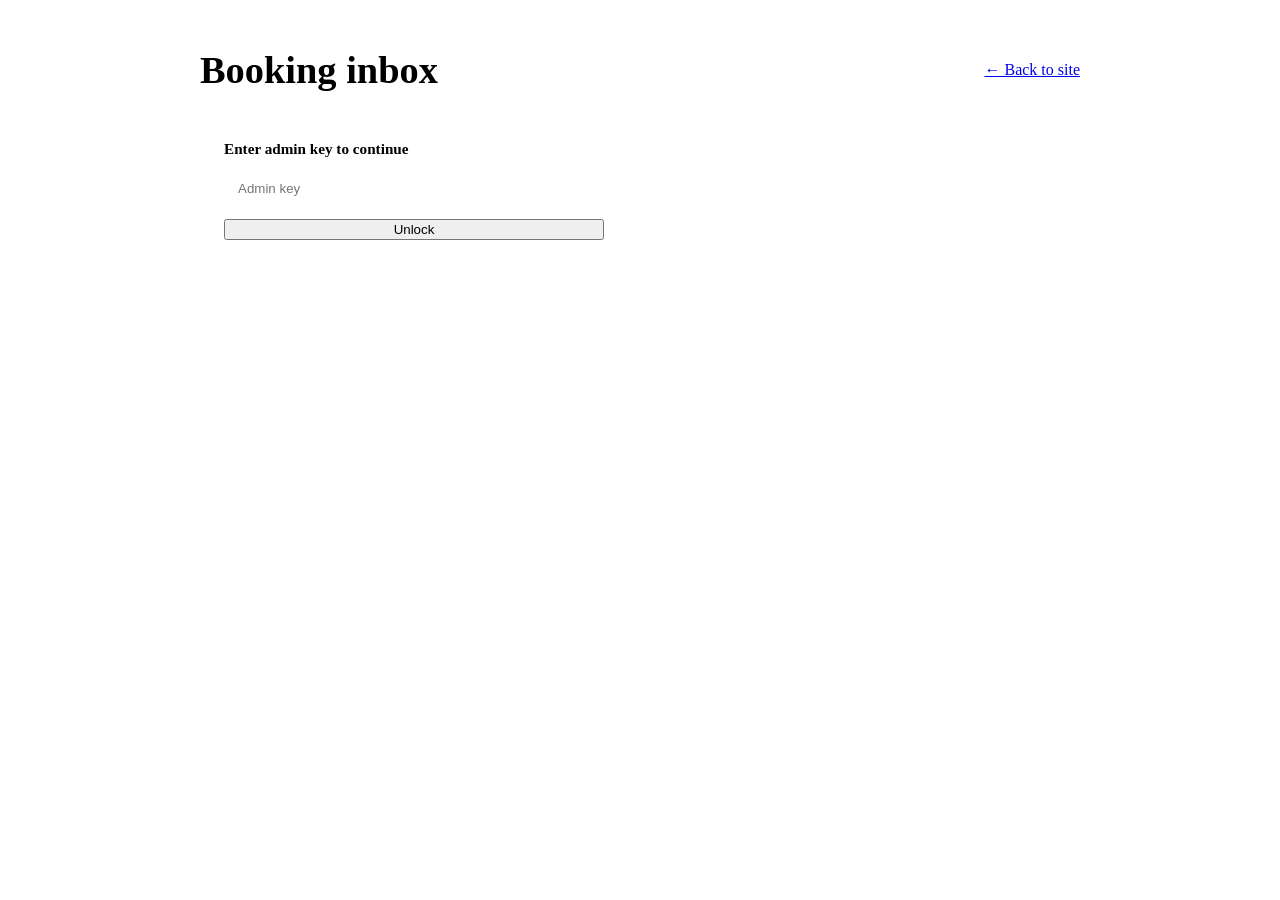
==== commit 7b5589b9: "Complete fix: hero 3-col, founders section, main.js duplicates removed, email/WhatsApp updated" ====
--- a/public/css/style.css
+++ b/public/css/style.css
@@ -1,396 +1,122 @@
-:root {
-  --bg: #020B08;
-  --bg2: #05140D;
-  --panel: #071F14;
-  --panel2: #0A2A1B;
-  --panel3: #0D3623;
-  --fg: #EAF7EF;
-  --muted: #8DBAA4;
-  --dim: #5E8A73;
-  --line: #123D28;
-  --line2: #1A5438;
-  --emerald: #00C878;
-  --green: #00C878;
-  --neon: #B7FF3C;
-  --lime: #B7FF3C;
-  --teal: #14D9C4;
-  --mint: #5EEAD4;
-  --sky: #4CC9FF;
-  --yellow: #FFD93D;
-  --orange: #FF8A3D;
-  --magenta: #FF4FA3;
-  --violet: #9B7BFF;
-  --ink: #010A06;
-  --paper: #F2FFF7;
-  --paper2: #D5EADF;
-  --paper3: #B6D3C4;
-  --focus: #B7FF3C;
-  --chip-bg: rgba(2, 11, 8, 0.85);
-  --chip-fg: #FFFFFF;
-  --stripe: rgba(255, 255, 255, 0.14);
-  --glass: rgba(2, 11, 8, 0.75);
-  --display: "Sora", system-ui, -apple-system, sans-serif;
-  --body: "Inter", system-ui, -apple-system, "Segoe UI", sans-serif;
-  --mono: "JetBrains Mono", ui-monospace, monospace;
-  color-scheme: dark;
+/* ============================================================
+   BUG FIXES — appended at end (do not replace existing CSS)
+   ============================================================ */
+
+/* FIX 1: hero3 has 3 children (Uzair / Copy / Talha) but only 2 columns */
+@media (min-width: 1000px) {
+  .hero3 {
+    grid-template-columns: minmax(0, 1fr) minmax(0, 1.6fr) minmax(0, 1fr);
+  }
 }
 
-* { box-sizing: border-box; }
-html { scroll-behavior: smooth; }
-body {
-  position: relative; margin: 0; background: var(--bg); color: var(--fg);
-  font-family: var(--body); font-size: 16px; line-height: 1.6;
-  padding-block: 0 24px;
-  padding-left: max(16px, env(safe-area-inset-left, 0px));
-  padding-right: max(16px, env(safe-area-inset-right, 0px));
-  overflow-x: hidden;
+/* Hide side portraits on tablet/mobile (avoid clutter — founders section below covers it) */
+@media (max-width: 999px) {
+  .char { display: none; }
 }
 
-body::before {
-  content: ""; position: fixed; inset: 0; z-index: 0; pointer-events: none;
-  background:
-    radial-gradient(ellipse 80% 50% at 15% 0%, rgba(0, 200, 120, 0.08), transparent 60%),
-    radial-gradient(ellipse 70% 60% at 85% 10%, rgba(183, 255, 60, 0.05), transparent 60%),
-    radial-gradient(ellipse 60% 50% at 50% 100%, rgba(0, 200, 120, 0.05), transparent 70%);
-}
-body::after {
-  content: ""; position: fixed; inset: 0; z-index: 0; pointer-events: none;
-  background-image:
-    linear-gradient(rgba(0, 200, 120, 0.025) 1px, transparent 1px),
-    linear-gradient(90deg, rgba(0, 200, 120, 0.025) 1px, transparent 1px);
-  background-size: 48px 48px;
-  -webkit-mask-image: radial-gradient(ellipse 80% 60% at 50% 0%, #000 30%, transparent 75%);
-  mask-image: radial-gradient(ellipse 80% 60% at 50% 0%, #000 30%, transparent 75%);
+/* FIX 2: .char / .avatar-fb / .plate styles were missing entirely */
+
+.char {
+  position: relative;
+  margin: 0;
+  display: flex;
+  flex-direction: column;
+  align-items: center;
+  gap: 12px;
+  width: 100%;
+  min-width: 0;
 }
 
-body > .safe-top { position: fixed; inset: 0 0 auto; height: env(safe-area-inset-top, 0px); z-index: 60; background: var(--bg); }
-a { color: inherit; }
-button, input, select, textarea { font: inherit; color: inherit; }
-:focus-visible { outline: 3px solid var(--focus); outline-offset: 3px; border-radius: 8px; }
-h1, h2, h3, p { margin: 0; }
-.wrap { position: relative; z-index: 1; max-width: 1160px; margin: 0 auto; }
-.mono { font-family: var(--mono); font-size: 12px; letter-spacing: 0.08em; text-transform: uppercase; }
-.view { animation: viewIn 0.55s cubic-bezier(0.2, 0.7, 0.2, 1) both; }
-
-.progress {
-  position: fixed; top: env(safe-area-inset-top, 0px); left: 0; height: 3px; width: 0%; z-index: 100;
-  background: linear-gradient(90deg, var(--emerald), var(--neon), var(--teal));
-  box-shadow: 0 0 12px var(--emerald), 0 0 24px rgba(0, 200, 120, 0.5);
-  transition: width 0.1s linear; border-radius: 0 3px 3px 0;
+.char > canvas {
+  width: 100%;
+  aspect-ratio: 4 / 5;
+  border-radius: 22px;
+  border: 1px solid var(--line2);
+  background: radial-gradient(ellipse at center 40%, var(--panel2) 0%, var(--bg) 90%);
+  box-shadow: 0 20px 60px -30px rgba(0, 200, 120, 0.35), inset 0 1px 0 rgba(255, 255, 255, 0.05);
+  display: block;
 }
 
-.smoke {
-  position: absolute; inset: 0 0 auto 0; height: min(1200px, 150vh); overflow: hidden; pointer-events: none; z-index: 0;
-  -webkit-mask-image: linear-gradient(#000 40%, rgba(0,0,0,0.8) 65%, transparent 100%);
-  mask-image: linear-gradient(#000 40%, rgba(0,0,0,0.8) 65%, transparent 100%);
-}
-.sm { position: absolute; border-radius: 50%; filter: blur(100px); mix-blend-mode: screen; will-change: transform; }
-.sm1 { width: 600px; height: 500px; left: -150px; top: -50px; background: var(--emerald); opacity: 0.25; animation: sm1 24s ease-in-out infinite alternate; }
-.sm2 { width: 500px; height: 500px; right: -150px; top: 100px; background: var(--neon); opacity: 0.15; animation: sm2 30s ease-in-out infinite alternate; }
-.sm3 { width: 600px; height: 400px; left: 30%; top: 300px; background: var(--emerald); opacity: 0.2; animation: sm3 36s ease-in-out infinite alternate; }
-.sm4 { width: 400px; height: 400px; right: 20%; top: -100px; background: var(--teal); opacity: 0.1; animation: sm2 32s ease-in-out infinite alternate-reverse; }
-.sm5 { width: 350px; height: 350px; left: 10%; top: 500px; background: var(--emerald); opacity: 0.15; animation: sm1 28s ease-in-out infinite alternate-reverse; }
-.sm6 { width: 450px; height: 400px; right: -50px; top: 600px; background: var(--neon); opacity: 0.1; animation: sm3 40s ease-in-out infinite alternate-reverse; }
-
-/* HEADER */
-.top {
-  position: sticky; top: env(safe-area-inset-top, 0px); z-index: 50;
-  display: flex; align-items: center; justify-content: space-between;
-  gap: 10px 20px; padding-block: 12px; background: var(--glass);
-  backdrop-filter: blur(16px); -webkit-backdrop-filter: blur(16px);
-  box-shadow: 0 0 0 100vmax var(--glass), 0 1px 0 0 var(--line);
-  clip-path: inset(0 -100vmax);
-}
-.brand { display: flex; align-items: center; text-decoration: none; transition: transform 0.3s; }
-.brand:hover { transform: scale(1.02); }
-.nav-logo { height: 48px; width: auto; object-fit: contain; filter: drop-shadow(0 0 10px rgba(0, 200, 120, 0.4)); }
-.footer-logo { height: 60px; width: auto; object-fit: contain; filter: drop-shadow(0 0 10px rgba(0, 200, 120, 0.4)); }
-nav { display: flex; align-items: center; gap: 4px; }
-nav a.l { font-size: 0.95rem; font-weight: 500; text-decoration: none; padding: 8px 14px; border-radius: 999px; transition: background 0.2s, color 0.2s; }
-nav a.l:hover { background: var(--panel2); color: var(--emerald); }
-@media (max-width: 720px) { nav a.l.hide-s { display: none; } }
-
-/* BUTTONS */
-.btn {
-  position: relative; display: inline-flex; align-items: center; justify-content: center; gap: 8px;
-  font-weight: 700; font-size: 0.95rem; text-decoration: none; padding: 12px 22px;
-  border-radius: 12px; border: 2px solid var(--fg); background: transparent; color: var(--fg);
-  cursor: pointer; transition: transform 0.2s, box-shadow 0.3s, border-color 0.3s; overflow: hidden;
-}
-.btn:hover { transform: translateY(-2px); border-color: var(--emerald); box-shadow: 0 0 24px rgba(0, 200, 120, 0.35); }
-.btn.primary {
-  background: linear-gradient(100deg, var(--emerald) 0%, var(--neon) 100%); background-size: 200% 100%;
-  border-color: transparent; color: var(--ink);
-  box-shadow: 0 8px 32px -8px var(--emerald), inset 0 1px 0 rgba(255,255,255,0.3);
-}
-.btn.primary::after {
-  content: ""; position: absolute; inset: 0;
-  background: linear-gradient(110deg, transparent 30%, rgba(255,255,255,0.4) 50%, transparent 70%);
-  transform: translateX(-100%); transition: transform 0.7s;
-}
-.btn.primary:hover::after { transform: translateX(100%); }
-.btn.primary:hover { box-shadow: 0 12px 40px -6px var(--emerald), 0 0 60px -10px var(--neon); background-position: 100% 0; }
-.btn.tint { background: var(--a); border-color: var(--a); color: var(--ink); box-shadow: 0 8px 28px -8px var(--a); }
-.btn.tint:hover { box-shadow: 0 12px 36px -6px var(--a); }
-.btn.sm { padding: 8px 14px; font-size: 0.88rem; border-radius: 10px; }
-.btn.off { border-style: dashed; border-color: var(--line); color: var(--muted); cursor: default; font-weight: 500; }
-.btn.off:hover { transform: none; box-shadow: none; border-color: var(--line); }
-.btn:disabled { opacity: 0.6; cursor: wait; }
-
-/* ==================== HERO ==================== */
-.hero3 {
-  position: relative; display: grid; gap: 40px; padding-block: 40px 60px;
-  align-items: center; grid-template-columns: 1fr;
-}
-@media (min-width: 1000px) {
-  .hero3 { grid-template-columns: 1.1fr 0.9fr; padding-block: 72px 96px; gap: 56px; }
+.char > .avatar-fb {
+  position: absolute;
+  top: 0;
+  left: 0;
+  right: 0;
+  aspect-ratio: 4 / 5;
+  border-radius: 22px;
+  border: 1px solid var(--line2);
+  background: radial-gradient(ellipse at center 40%, var(--panel2) 0%, var(--bg) 90%);
+  box-shadow: 0 20px 60px -30px rgba(0, 200, 120, 0.35), inset 0 1px 0 rgba(255, 255, 255, 0.05);
+  display: grid;
+  place-items: center;
+  font-family: var(--display);
+  font-weight: 800;
+  font-size: clamp(3rem, 8vw, 5rem);
+  letter-spacing: 0.04em;
+  color: var(--a, var(--emerald));
+  text-shadow: 0 0 40px currentColor;
+  pointer-events: none;
 }
 
-.hero-copy {
-  position: relative; display: flex; flex-direction: column; align-items: center;
-  text-align: center; min-width: 0;
-}
-@media (min-width: 1000px) { .hero-copy { align-items: flex-start; text-align: left; } }
-.hero-copy::before {
-  content: ""; position: absolute; left: 50%; top: 50%; width: 600px; height: 400px;
-  transform: translate(-50%, -50%);
-  background: radial-gradient(ellipse, rgba(0, 200, 120, 0.12), transparent 70%);
-  z-index: -1; pointer-events: none; filter: blur(40px);
+.char > .plate {
+  display: flex;
+  flex-direction: column;
+  align-items: center;
+  gap: 2px;
+  padding: 10px 18px;
+  border-radius: 14px;
+  background: var(--panel);
+  border: 1px solid var(--line);
 }
 
-.hero-logo {
-  height: 88px; width: auto; object-fit: contain; margin-bottom: 22px;
-  filter: drop-shadow(0 0 20px rgba(0, 200, 120, 0.5));
-  animation: floatLogo 6s ease-in-out infinite;
+.char > .plate b {
+  font-family: var(--display);
+  font-weight: 800;
+  font-size: 1.05rem;
+  letter-spacing: -0.01em;
+  color: var(--fg);
 }
 
-.hero-stats {
-  display: flex; flex-wrap: wrap; gap: 10px; margin-top: 28px; padding-top: 24px;
-  border-top: 1px solid var(--line); width: 100%; max-width: 460px;
-}
-.hero-stats > div { flex: 1; min-width: 80px; display: flex; flex-direction: column; gap: 2px; }
-.hero-stats b {
-  font-family: var(--display); font-weight: 700; font-size: 1.5rem; line-height: 1;
-  background: linear-gradient(120deg, var(--emerald), var(--neon));
-  -webkit-background-clip: text; background-clip: text; color: transparent;
-}
-.hero-stats span {
-  font-family: var(--mono); font-size: 10px; letter-spacing: 0.1em;
-  text-transform: uppercase; color: var(--muted);
+.char > .plate span {
+  font-size: 10px;
+  color: var(--muted);
+  letter-spacing: 0.12em;
 }
 
-/* HERO SHOWCASE — Terminal + Stats */
-.hero-showcase {
-  display: flex; flex-direction: column; gap: 16px;
-  position: relative; min-width: 0;
-}
-.hs-terminal {
-  position: relative; border-radius: 20px; overflow: hidden;
-  background: linear-gradient(160deg, var(--panel2) 0%, var(--panel) 55%, var(--bg2) 100%);
-  border: 1px solid var(--line2);
-  box-shadow:
-    0 40px 100px -40px rgba(0, 200, 120, 0.5),
-    0 20px 50px -20px rgba(0, 0, 0, 0.9),
-    inset 0 1px 0 rgba(255, 255, 255, 0.06);
-  transition: transform 0.6s cubic-bezier(0.2, 0.7, 0.2, 1);
-}
-.hs-terminal::before {
-  content: ""; position: absolute; inset: 0; border-radius: inherit; padding: 1px;
-  background: conic-gradient(from var(--angle, 0deg),
-    transparent 0deg, var(--emerald) 80deg, var(--teal) 160deg,
-    var(--neon) 240deg, var(--teal) 320deg, transparent 360deg);
-  -webkit-mask: linear-gradient(#000 0 0) content-box, linear-gradient(#000 0 0);
-  mask: linear-gradient(#000 0 0) content-box, linear-gradient(#000 0 0);
-  -webkit-mask-composite: xor; mask-composite: exclude;
-  opacity: 0.6; animation: spinAngle 12s linear infinite; pointer-events: none;
-}
-@keyframes spinAngle { to { --angle: 360deg; } }
+/* FIX 3: Styles for the new "Minds Behind the Agency" section */
 
-.hs-bar {
-  display: flex; align-items: center; gap: 6px; padding: 12px 16px;
-  background: var(--panel3); border-bottom: 1px solid var(--line);
-}
-.hs-bar i { width: 10px; height: 10px; border-radius: 50%; display: block; }
-.hs-bar i:nth-child(1) { background: var(--magenta); }
-.hs-bar i:nth-child(2) { background: var(--yellow); }
-.hs-bar i:nth-child(3) { background: var(--green); }
-.hs-bar span { margin-left: auto; color: var(--muted); font-size: 11px; }
-
-.hs-body {
-  padding: 20px 22px 26px;
-  font-family: var(--mono); font-size: 13px; line-height: 1.9;
-  color: var(--fg); min-height: 220px;
-}
-.hs-line, .hs-out { display: flex; align-items: center; gap: 8px; opacity: 0; animation: lineIn 0.5s ease both; }
-.hs-line:nth-child(1) { animation-delay: 0.2s; }
-.hs-out:nth-child(2) { animation-delay: 0.9s; }
-.hs-line:nth-child(3) { animation-delay: 1.4s; }
-.hs-out:nth-child(4) { animation-delay: 2.0s; }
-.hs-out:nth-child(5) { animation-delay: 2.4s; }
-.hs-line:nth-child(6) { animation-delay: 3.0s; }
-
-@keyframes lineIn {
-  from { opacity: 0; transform: translateX(-6px); }
-  to   { opacity: 1; transform: translateX(0); }
+.txt-grad {
+  background: linear-gradient(120deg, var(--emerald), var(--neon), var(--teal));
+  -webkit-background-clip: text;
+  background-clip: text;
+  color: transparent;
 }
 
-.hs-prompt { color: var(--emerald); font-weight: 500; }
-.hs-cmd { color: var(--neon); }
-.hs-out { color: var(--muted); padding-left: 16px; }
-.hs-ok { color: var(--emerald); }
-.hs-cursor {
-  display: inline-block; width: 8px; height: 16px;
-  background: var(--emerald); box-shadow: 0 0 10px var(--emerald);
-  animation: blink 1s steps(2) infinite; vertical-align: middle;
+.founders-duo {
+  display: grid;
+  grid-template-columns: 1fr 1fr;
+  gap: 40px;
+  align-items: start;
 }
-@keyframes blink { 50% { opacity: 0; } }
-
-.hs-stats {
-  display: grid; grid-template-columns: repeat(3, 1fr); gap: 10px;
-}
-.hs-stat {
-  background: var(--panel); border: 1px solid var(--line); border-radius: 16px;
-  padding: 14px 12px; text-align: center;
-  transition: border-color 0.3s, transform 0.3s;
-}
-.hs-stat:hover { border-color: var(--emerald); transform: translateY(-3px); }
-.hs-stat b {
-  display: block; font-family: var(--display); font-weight: 700; font-size: 1.3rem;
-  line-height: 1; margin-bottom: 4px;
-  background: linear-gradient(120deg, var(--emerald), var(--neon));
-  -webkit-background-clip: text; background-clip: text; color: transparent;
-}
-.hs-stat b span { font-size: 0.75rem; margin-left: 1px; }
-.hs-stat > span {
-  font-family: var(--mono); font-size: 10px; letter-spacing: 0.1em;
-  text-transform: uppercase; color: var(--muted);
+@media (max-width: 768px) {
+  .founders-duo { grid-template-columns: 1fr; gap: 24px; }
 }
 
-/* ==================== TYPOGRAPHY ==================== */
-.eyebrow {
-  display: inline-flex; align-items: center; gap: 8px; color: var(--muted);
-  margin-bottom: 18px; padding: 6px 14px; border: 1px solid var(--line);
-  border-radius: 999px; background: rgba(10, 22, 17, 0.5); backdrop-filter: blur(8px);
-}
-.eyebrow i { width: 8px; height: 8px; border-radius: 50%; background: var(--neon); box-shadow: 0 0 0 0 var(--neon); animation: ping 2s infinite; }
-h1 {
-  font-family: var(--display); font-weight: 800;
-  font-size: clamp(2.6rem, 8.5vw, 5.4rem); line-height: 1.02; letter-spacing: -0.035em;
-  text-shadow: 0 0 80px rgba(0, 200, 120, 0.2);
-}
-.rot { display: inline-block; height: 1.14em; overflow: hidden; vertical-align: bottom; }
-.rot ul { margin: 0; padding: 0; list-style: none; animation: rot 13s cubic-bezier(0.7, 0, 0.2, 1) infinite; }
-.rot li { height: 1.14em; line-height: 1.14em; text-align: center; }
-.rot li span { display: inline-block; padding: 0 0.18em; border-radius: 0.16em; color: var(--ink); line-height: 1.04; box-shadow: 0 0 30px -4px currentColor; }
-.lead { max-width: 50ch; color: var(--muted); font-size: 1.12rem; margin: 24px 0 30px; line-height: 1.65; }
-.cta-row { display: flex; flex-wrap: wrap; gap: 12px; justify-content: center; }
-.chip {
-  position: absolute; background: var(--chip-bg); color: var(--chip-fg);
-  font-family: var(--mono); font-size: 11px; letter-spacing: 0.06em;
-  padding: 3px 8px; border-radius: 6px; border: 1px solid rgba(255,255,255,0.08);
-}
-
-/* MARQUEE */
-.marq {
-  overflow: hidden; border-block: 1px solid var(--line); padding-block: 16px;
-  background: var(--glass); backdrop-filter: blur(10px);
-  box-shadow: 0 0 0 100vmax var(--glass); clip-path: inset(0 -100vmax);
-  margin-top: 20px;
-}
-.marq-track { display: flex; width: max-content; gap: 40px; animation: marq 34s linear infinite; }
-.marq:hover .marq-track { animation-play-state: paused; }
-.marq-item { display: inline-flex; align-items: center; gap: 40px; font-family: var(--display); font-weight: 800; font-size: 1.5rem; white-space: nowrap; color: var(--fg); }
-.marq-item i { width: 14px; height: 14px; border-radius: 4px; background: var(--c); display: block; flex: none; box-shadow: 0 0 16px var(--c), 0 0 30px var(--c); }
-
-/* TRUST STRIP */
-.trust-strip {
-  display: flex; flex-wrap: wrap; align-items: center; gap: 20px 40px;
-  padding-block: 40px; border-bottom: 1px solid var(--line);
-}
-.trust-strip p { color: var(--muted); }
-.trust-logos { display: flex; flex-wrap: wrap; gap: 32px; align-items: center; }
-.trust-logos span {
-  font-family: var(--display); font-weight: 800; font-size: 1.25rem;
-  letter-spacing: 0.05em; color: var(--dim); opacity: 0.7;
-  transition: color 0.3s, opacity 0.3s, transform 0.3s;
-}
-.trust-logos span:hover { color: var(--emerald); opacity: 1; transform: translateY(-2px); }
-
-/* SECTIONS */
-section { padding-block: 80px 24px; scroll-margin-top: 70px; }
-.sec-head { display: flex; flex-direction: column; gap: 12px; margin-bottom: 40px; max-width: 60ch; }
-.sec-head .eyebrow { margin: 0; align-self: flex-start; }
-h2 { font-family: var(--display); font-weight: 800; font-size: clamp(1.9rem, 6vw, 3.2rem); line-height: 1.06; letter-spacing: -0.025em; text-wrap: balance; }
-.sec-head p { color: var(--muted); font-size: 1.05rem; }
-
-/* SERVICES */
-.svcs { display: grid; grid-template-columns: repeat(auto-fill, minmax(min(100%, 330px), 1fr)); gap: 20px; }
-.svc {
-  position: relative; display: flex; flex-direction: column; gap: 12px; padding: 26px; border-radius: 22px;
-  background: var(--panel); border: 1px solid var(--line); text-decoration: none;
-  overflow: hidden; min-width: 0; transition: transform 0.35s, color 0.35s, border-color 0.35s, box-shadow 0.35s;
-}
-.svc::before {
-  content: ""; position: absolute; inset: 0;
-  background: linear-gradient(135deg, var(--a), color-mix(in srgb, var(--a) 70%, var(--ink)));
-  transform: translateY(101%); transition: transform 0.55s cubic-bezier(0.2, 0.7, 0.2, 1);
-}
-.svc:hover { transform: translateY(-6px); color: var(--ink); border-color: transparent; box-shadow: 0 20px 50px -20px var(--a), 0 0 40px -10px var(--a); }
-.svc:hover::before { transform: none; }
-.svc > * { position: relative; }
-.svc.cta { border-style: dashed; justify-content: center; }
-.ico {
-  width: 56px; height: 56px; border-radius: 16px; background: var(--a); color: var(--ink);
-  display: grid; place-items: center; transition: transform 0.4s, background 0.3s, color 0.3s, box-shadow 0.3s;
-  box-shadow: 0 0 24px -4px var(--a);
-}
-.ico svg { width: 30px; height: 30px; fill: none; stroke: currentColor; stroke-width: 2.4; stroke-linecap: round; stroke-linejoin: round; }
-.svc:hover .ico { background: var(--ink); color: var(--a); transform: rotate(-8deg) scale(1.08); box-shadow: 0 0 30px var(--a); }
-.svc h3 { font-family: var(--display); font-weight: 800; font-size: 1.4rem; letter-spacing: -0.01em; line-height: 1.15; }
-.svc p { color: var(--muted); transition: color 0.3s; }
-.svc:hover p { color: color-mix(in srgb, var(--ink) 85%, transparent); }
-.tags { display: flex; flex-wrap: wrap; gap: 6px; }
-.tags span { font-family: var(--mono); font-size: 11px; letter-spacing: 0.04em; border: 1px solid var(--line); border-radius: 999px; padding: 3px 10px; transition: border-color 0.3s; }
-.svc:hover .tags span { border-color: color-mix(in srgb, var(--ink) 40%, transparent); }
-.go { margin-top: auto; padding-top: 8px; display: inline-flex; gap: 8px; align-items: center; }
-.go i { font-style: normal; transition: transform 0.3s; }
-.svc:hover .go i { transform: translateX(6px); }
-
-/* STATS BAND */
-.stats-band {
-  display: grid; grid-template-columns: repeat(auto-fit, minmax(160px, 1fr));
-  gap: 20px; padding: 40px 32px; margin-top: 40px;
-  background: linear-gradient(135deg, var(--panel2) 0%, var(--panel) 100%);
-  border: 1px solid var(--line); border-radius: 24px;
-}
-.stat-item { text-align: center; display: flex; flex-direction: column; gap: 6px; }
-.stat-item b {
-  font-family: var(--display); font-weight: 800; font-size: clamp(2rem, 5vw, 3rem); line-height: 1;
-  background: linear-gradient(120deg, var(--emerald), var(--neon), var(--teal));
-  -webkit-background-clip: text; background-clip: text; color: transparent;
-  filter: drop-shadow(0 0 20px rgba(0, 200, 120, 0.3));
-}
-.stat-item span {
-  font-family: var(--mono); font-size: 11px; letter-spacing: 0.1em;
-  text-transform: uppercase; color: var(--muted);
-}
-
-/* ==================== FOUNDERS DUO ==================== */
-.founders-duo {
-  display: grid; grid-template-columns: 1fr 1fr; gap: 40px; align-items: start;
-}
-@media (max-width: 768px) {
-  .founders-duo { grid-template-columns: 1fr; gap: 32px; }
-}
 .founder-card {
-  position: relative; aspect-ratio: 4 / 5; border-radius: 24px; overflow: hidden;
+  position: relative;
+  aspect-ratio: 4 / 5;
+  border-radius: 24px;
+  overflow: hidden;
   background: radial-gradient(ellipse at center 40%, var(--panel2) 0%, var(--bg) 90%);
   border: 1px solid var(--line);
   transition: border-color 0.4s, transform 0.5s cubic-bezier(0.2, 0.7, 0.2, 1), box-shadow 0.5s;
   min-width: 0;
 }
 .founder-card.founder-r { margin-top: 80px; }
-@media (max-width: 768px) { .founder-card.founder-r { margin-top: 0; } }
+@media (max-width: 768px) {
+  .founder-card.founder-r { margin-top: 0; }
+  .founder-card { aspect-ratio: 3 / 4; max-width: 480px; margin-inline: auto; width: 100%; }
+}
 .founder-card:hover {
   border-color: var(--emerald);
   transform: translateY(-8px);
@@ -399,24 +125,16 @@
 
 .fc-media { position: absolute; inset: 0; overflow: hidden; }
 .fc-media img {
-  width: 100%; height: 100%; object-fit: cover; object-position: center top; display: block;
+  width: 100%; height: 100%;
+  object-fit: cover; object-position: center top; display: block;
   filter: brightness(0.9) contrast(1.12) saturate(0.95);
-  -webkit-mask-image: radial-gradient(ellipse 82% 94% at center 30%, #000 42%, transparent 96%);
-  mask-image: radial-gradient(ellipse 82% 94% at center 30%, #000 42%, transparent 96%);
   transition: transform 0.9s cubic-bezier(0.2, 0.7, 0.2, 1), filter 0.6s;
 }
-.fc-media::before {
-  content: ""; position: absolute; inset: 0;
-  background: radial-gradient(ellipse 60% 70% at center 32%,
-    transparent 15%, rgba(2, 11, 8, 0.4) 55%,
-    rgba(2, 11, 8, 0.9) 85%, var(--bg) 100%);
-  pointer-events: none; z-index: 1;
-}
 .fc-media::after {
-  content: ""; position: absolute; inset: 0;
-  background: linear-gradient(180deg, transparent 45%,
-    rgba(2, 11, 8, 0.75) 72%, rgba(2, 11, 8, 0.98) 100%);
-  pointer-events: none; z-index: 2;
+  content: "";
+  position: absolute; inset: 0;
+  background: linear-gradient(180deg, transparent 45%, rgba(2, 11, 8, 0.75) 72%, rgba(2, 11, 8, 0.98) 100%);
+  pointer-events: none;
 }
 .founder-card:hover .fc-media img {
   transform: scale(1.06);
@@ -430,1037 +148,28 @@
 .fc-head { display: flex; align-items: baseline; justify-content: space-between; gap: 8px; }
 .fc-head h3 { font-family: var(--display); font-weight: 800; font-size: 1.5rem; line-height: 1.2; color: var(--fg); }
 .fc-role { color: var(--emerald); font-size: 11px; font-weight: 500; }
-
 .fc-info p {
   color: var(--muted); font-size: 0.93rem; line-height: 1.55;
   max-height: 0; opacity: 0; overflow: hidden;
-  transition: max-height 0.55s cubic-bezier(0.2, 0.7, 0.2, 1), opacity 0.4s 0.08s, margin 0.4s;
+  transition: max-height 0.55s cubic-bezier(0.2, 0.7, 0.2, 1), opacity 0.4s;
 }
 .founder-card:hover .fc-info p,
-.founder-card:focus-within .fc-info p {
-  max-height: 140px; opacity: 1;
-}
-
+.founder-card:focus-within .fc-info p { max-height: 140px; opacity: 1; }
 .fc-socials {
   max-height: 0; opacity: 0; overflow: hidden;
-  transition: max-height 0.55s cubic-bezier(0.2, 0.7, 0.2, 1), opacity 0.4s 0.18s;
+  transition: max-height 0.55s cubic-bezier(0.2, 0.7, 0.2, 1), opacity 0.4s 0.1s;
 }
 .founder-card:hover .fc-socials,
-.founder-card:focus-within .fc-socials {
-  max-height: 60px; opacity: 1;
-}
+.founder-card:focus-within .fc-socials { max-height: 60px; opacity: 1; }
 .fc-socials a {
   display: inline-flex; align-items: center; gap: 6px;
   font-family: var(--mono); font-size: 12px; letter-spacing: 0.06em;
   color: var(--emerald); text-decoration: none;
   padding: 8px 16px; border: 1px solid var(--line2); border-radius: 999px;
-  transition: background 0.3s, border-color 0.3s, color 0.3s, transform 0.2s;
-}
-.fc-socials a:hover {
-  background: var(--emerald); color: var(--ink);
-  border-color: var(--emerald); transform: translateY(-1px);
-}
-
-/* PROCESS */
-.steps {
-  display: grid; grid-template-columns: repeat(auto-fit, minmax(min(100%, 240px), 1fr));
-  gap: 18px; position: relative;
-}
-.steps::before {
-  content: ""; position: absolute; top: 44px; left: 24px; right: 24px; height: 2px;
-  background: linear-gradient(90deg, var(--green), var(--yellow), var(--sky), var(--magenta));
-  opacity: 0.12; z-index: 0; border-radius: 1px;
-}
-@media (max-width: 768px) { .steps::before { display: none; } }
-.step {
-  position: relative; z-index: 1; background: var(--panel); border: 1px solid var(--line);
-  border-radius: 20px; padding: 24px; display: flex; flex-direction: column;
-  gap: 10px; min-width: 0; transition: border-color 0.3s, transform 0.3s;
-}
-.step:hover { border-color: var(--c); transform: translateY(-3px); }
-.step .n {
-  width: 44px; height: 44px; border-radius: 12px; display: grid; place-items: center;
-  background: var(--c); color: var(--ink); font-family: var(--display); font-weight: 800;
-  box-shadow: 0 0 20px -6px var(--c);
-}
-.step h3 { font-family: var(--display); font-weight: 800; font-size: 1.2rem; }
-.step p { color: var(--muted); font-size: 0.95rem; }
-
-/* TESTIMONIALS */
-.testi-grid {
-  display: grid; grid-template-columns: repeat(auto-fit, minmax(min(100%, 300px), 1fr));
-  gap: 20px;
-}
-.testi {
-  position: relative; margin: 0; padding: 28px 26px 24px;
-  background: var(--panel); border: 1px solid var(--line); border-radius: 22px;
-  display: flex; flex-direction: column; gap: 20px;
-  transition: transform 0.4s cubic-bezier(0.2, 0.7, 0.2, 1), border-color 0.3s, box-shadow 0.3s;
-}
-.testi::before {
-  content: "\201C"; position: absolute; top: 6px; right: 22px;
-  font-family: var(--display); font-size: 4rem; line-height: 1;
-  color: var(--emerald); opacity: 0.2; font-weight: 800;
-}
-.testi:hover { transform: translateY(-6px); border-color: var(--emerald); box-shadow: 0 20px 40px -20px rgba(0, 200, 120, 0.3); }
-.testi p { color: var(--fg); font-size: 1rem; line-height: 1.6; flex: 1; }
-.testi footer { display: flex; flex-direction: column; gap: 2px; padding-top: 16px; border-top: 1px solid var(--line); }
-.testi footer b { font-family: var(--display); font-weight: 700; font-size: 0.95rem; }
-.testi footer span { font-family: var(--mono); font-size: 11px; color: var(--muted); letter-spacing: 0.05em; text-transform: uppercase; }
-
-/* FAQ */
-.faq-list { display: flex; flex-direction: column; gap: 10px; max-width: 820px; }
-.faq-item {
-  background: var(--panel); border: 1px solid var(--line); border-radius: 16px;
-  overflow: hidden; transition: border-color 0.3s;
-}
-.faq-item[open] { border-color: var(--emerald); }
-.faq-item summary {
-  padding: 18px 22px; cursor: pointer; font-family: var(--display);
-  font-weight: 700; font-size: 1.02rem; list-style: none;
-  display: flex; align-items: center; justify-content: space-between; gap: 12px;
-  transition: color 0.2s;
-}
-.faq-item summary::-webkit-details-marker { display: none; }
-.faq-item summary::after {
-  content: "+"; font-size: 1.5rem; font-weight: 400; line-height: 1;
-  color: var(--emerald); transition: transform 0.35s cubic-bezier(0.2, 0.7, 0.2, 1);
-  flex: none;
-}
-.faq-item[open] summary::after { transform: rotate(45deg); }
-.faq-item summary:hover { color: var(--emerald); }
-.faq-item p {
-  padding: 0 22px 20px; color: var(--muted); font-size: 0.95rem; line-height: 1.65;
-  animation: faqIn 0.4s ease both;
-}
-@keyframes faqIn { from { opacity: 0; transform: translateY(-6px); } to { opacity: 1; transform: none; } }
-
-/* BOOKING */
-.book { display: grid; gap: 28px; }
-@media (min-width: 940px) { .book { grid-template-columns: 0.8fr 1.2fr; align-items: start; } }
-.book-info { display: flex; flex-direction: column; gap: 20px; }
-.book-info p { color: var(--muted); font-size: 1.05rem; }
-.ctc { display: grid; gap: 10px; }
-.ctc-row { display: flex; flex-wrap: wrap; align-items: center; gap: 8px 12px; }
-.ctc-row .lbl { color: var(--muted); min-width: 74px; }
-.ctc-row code {
-  font-family: var(--mono); font-size: 0.95rem; background: var(--panel2);
-  border: 1px dashed var(--line2); border-radius: 8px; padding: 6px 10px;
-  user-select: all; overflow-wrap: anywhere; min-width: 0;
-}
-.bk {
-  background: var(--panel); border: 1px solid var(--line); border-radius: 24px;
-  padding: clamp(18px, 4vw, 32px); min-width: 0;
-  box-shadow: 0 20px 60px -30px rgba(0,0,0,0.8);
-}
-.bsteps { list-style: none; margin: 0 0 22px; padding: 0; display: flex; gap: 8px; }
-.bsteps li {
-  flex: 1; font-family: var(--mono); font-size: 11px; letter-spacing: 0.06em;
-  text-transform: uppercase; color: var(--muted); padding-top: 10px;
-  border-top: 4px solid var(--line); transition: border-color 0.3s, color 0.3s;
-}
-.bsteps li.on { color: var(--fg); border-top-color: var(--emerald); }
-.bsteps li.done { color: var(--fg); border-top-color: var(--neon); }
-.bstep { display: none; }
-.bstep.on { display: block; animation: viewIn 0.45s cubic-bezier(0.2, 0.7, 0.2, 1) both; }
-fieldset { border: 0; margin: 0 0 20px; padding: 0; min-width: 0; }
-legend { font-weight: 700; margin-bottom: 10px; padding: 0; }
-.opts { display: flex; flex-wrap: wrap; gap: 8px; }
-.opt { position: relative; }
-.opt input { position: absolute; opacity: 0; inset: 0; width: 100%; height: 100%; margin: 0; cursor: pointer; }
-.opt span {
-  display: inline-flex; flex-direction: column; border: 2px solid var(--line);
-  border-radius: 12px; padding: 9px 14px; font-weight: 600; font-size: 0.95rem;
-  background: var(--panel2); transition: background 0.2s, border-color 0.2s, color 0.2s;
-}
-.opt span small { font-weight: 400; font-size: 0.8rem; color: var(--muted); }
-.opt:hover span { border-color: var(--a, var(--fg)); }
-.opt input:checked + span { background: var(--a, var(--emerald)); border-color: var(--a, var(--emerald)); color: var(--ink); transform: translateY(-1px); }
-.opt input:checked + span small { color: var(--ink); }
-.opt input:focus-visible + span { outline: 3px solid var(--focus); outline-offset: 3px; }
-.fld { display: grid; gap: 6px; margin-bottom: 14px; }
-.fld label { font-weight: 600; font-size: 0.92rem; }
-.fld input, .fld select, .fld textarea {
-  width: 100%; background: var(--bg); border: 2px solid var(--line);
-  border-radius: 12px; padding: 11px 14px; min-width: 0; transition: border-color 0.2s;
-}
-.fld textarea { min-height: 96px; resize: vertical; }
-.fld input:focus, .fld select:focus, .fld textarea:focus { outline: none; border-color: var(--emerald); }
-.two { display: grid; gap: 0 14px; }
-@media (min-width: 560px) { .two { grid-template-columns: 1fr 1fr; } }
-.bk-nav { display: flex; flex-wrap: wrap; gap: 10px; justify-content: space-between; margin-top: 8px; }
-.msg { min-height: 1.4em; color: var(--magenta); font-weight: 600; font-size: 0.92rem; margin-bottom: 10px; }
-.hint { color: var(--muted); font-size: 0.88rem; margin-top: -8px; margin-bottom: 14px; }
-.sum { background: var(--panel2); border-radius: 12px; padding: 10px 14px; margin-bottom: 16px; font-size: 0.92rem; border-left: 3px solid var(--emerald); }
-.done-box { display: grid; gap: 14px; }
-.done-box h3 { font-family: var(--display); font-weight: 800; font-size: 1.5rem; }
-.done-box dl { margin: 0; display: grid; grid-template-columns: auto 1fr; gap: 6px 14px; background: var(--panel2); border-radius: 12px; padding: 14px; font-size: 0.92rem; }
-.done-box dt { color: var(--muted); }
-.done-box dd { margin: 0; overflow-wrap: anywhere; }
-.note { border: 2px dashed var(--line2); border-radius: 12px; padding: 10px 14px; color: var(--muted); font-size: 0.92rem; }
-
-/* FOOTER */
-footer {
-  position: relative; z-index: 1; max-width: 1160px; margin: 80px auto 0; padding-top: 32px;
-  border-top: 1px solid var(--line); display: flex; flex-wrap: wrap;
-  justify-content: space-between; gap: 14px 28px; color: var(--muted);
-}
-footer a { text-decoration: none; transition: color 0.2s; }
-footer a:hover { color: var(--emerald); }
-.flinks { display: flex; flex-wrap: wrap; gap: 6px 18px; }
-
-/* SERVICE PAGES */
-.back {
-  display: inline-flex; gap: 8px; align-items: center; text-decoration: none;
-  margin-top: 28px; padding: 8px 14px 8px 10px; border-radius: 999px;
-  border: 1px solid var(--line); background: var(--panel); font-weight: 600;
-  font-size: 0.9rem; transition: border-color 0.3s;
-}
-.back:hover { border-color: var(--a); }
-.shero { display: grid; gap: 28px; padding-block: 32px 40px; align-items: end; }
-@media (min-width: 900px) { .shero { grid-template-columns: 1.2fr 0.8fr; } }
-.shero .ico { width: 72px; height: 72px; border-radius: 20px; margin-bottom: 22px; box-shadow: 0 0 40px -8px var(--a); }
-.shero .ico svg { width: 40px; height: 40px; }
-.shero h1 { font-size: clamp(2.4rem, 9vw, 5rem); line-height: 1.02; }
-.shero h1 span { background: var(--a); color: var(--ink); padding: 0 0.14em; border-radius: 0.14em; -webkit-box-decoration-break: clone; box-decoration-break: clone; }
-.shero .lead { margin: 22px 0; max-width: 54ch; }
-.shero .cta-row { justify-content: flex-start; }
-.gets { list-style: none; margin: 0; padding: 24px; display: grid; gap: 12px; background: var(--panel); border: 1px solid var(--line); border-radius: 20px; }
-.gets li { display: flex; gap: 12px; align-items: flex-start; font-weight: 600; }
-.gets li::before { content: ""; flex: none; width: 20px; height: 20px; margin-top: 2px; border-radius: 6px; background: var(--a); }
-.gets .fmt { color: var(--muted); font-weight: 400; font-size: 0.88rem; padding-top: 12px; border-top: 1px solid var(--line); display: block; }
-.gets .fmt::before { display: none; }
-.works { display: grid; grid-template-columns: repeat(auto-fill, minmax(min(100%, 300px), 1fr)); gap: 20px; }
-.works.k-design { grid-template-columns: repeat(auto-fill, minmax(min(100%, 250px), 1fr)); }
-.works.k-app { grid-template-columns: repeat(auto-fill, minmax(min(100%, 230px), 1fr)); }
-.work { background: var(--panel); border: 1px solid var(--line); border-radius: 18px; overflow: hidden; display: flex; flex-direction: column; min-width: 0; transition: transform 0.3s, border-color 0.3s; }
-.work:hover { transform: translateY(-5px); border-color: var(--a); }
-.wthumb { position: relative; aspect-ratio: 16 / 9; max-width: 100%; background: var(--g); overflow: hidden; }
-.wthumb.k-design { aspect-ratio: 1 / 1; }
-.wthumb.k-web, .wthumb.k-write { aspect-ratio: 4 / 3; }
-.wthumb.k-app { aspect-ratio: 4 / 5; }
-.wthumb::before { content: ""; position: absolute; inset: 0; background: repeating-linear-gradient(135deg, var(--stripe) 0 2px, transparent 2px 16px); transition: transform 0.6s; }
-.work:hover .wthumb::before { transform: translate(18px, 18px); }
-.wthumb .pl { position: absolute; left: 50%; top: 50%; width: 54px; height: 54px; margin: -27px 0 0 -27px; border-radius: 50%; background: var(--chip-bg); transition: transform 0.3s; }
-.wthumb .pl::after { content: ""; position: absolute; left: 21px; top: 16px; border-left: 16px solid var(--chip-fg); border-top: 10px solid transparent; border-bottom: 10px solid transparent; }
-.work:hover .pl { transform: scale(1.15); }
-.wthumb .k { left: 10px; bottom: 10px; text-transform: uppercase; z-index: 3; }
-.wthumb .d { right: 10px; bottom: 10px; font-variant-numeric: tabular-nums; z-index: 3; }
-.wthumb .s { right: 10px; top: 10px; text-transform: uppercase; opacity: 0.9; z-index: 3; }
-
-.k-design .sh { position: absolute; display: block; transition: transform 0.6s cubic-bezier(0.2, 0.7, 0.2, 1); }
-.k-design .s1 { width: 56%; aspect-ratio: 1; border-radius: 50%; left: 10%; top: 12%; background: var(--ink); }
-.k-design .s2 { width: 40%; aspect-ratio: 1; right: 12%; bottom: 14%; border-radius: 12%; background: var(--paper); }
-.k-design .s3 { width: 28%; aspect-ratio: 1; left: 46%; top: 44%; background: var(--a); clip-path: polygon(50% 0, 100% 100%, 0 100%); }
-.k-design.v1 .s1 { border-radius: 28%; }
-.k-design.v1 .s2 { border-radius: 50%; }
-.k-design.v2 .s1 { border-radius: 50% 50% 0 50%; }
-.k-design.v2 .s2 { border-radius: 50% 0 50% 50%; }
-.work:hover .k-design .s1 { transform: rotate(-12deg) scale(1.06); }
-.work:hover .k-design .s2 { transform: rotate(14deg); }
-.work:hover .k-design .s3 { transform: translateY(-8px) rotate(10deg); }
-
-.bw { position: absolute; inset: 16% 9% 0; background: var(--paper); border-radius: 10px 10px 0 0; overflow: hidden; box-shadow: 0 -4px 24px rgba(0, 0, 0, 0.25); z-index: 1; display: flex; flex-direction: column; transition: transform 0.4s; }
-.work:hover .bw { transform: translateY(-6px); }
-.bw-bar { flex: none; height: 15%; background: var(--paper2); display: flex; align-items: center; gap: 4px; padding-inline: 8px; }
-.bw-bar i { width: 6px; height: 6px; border-radius: 50%; display: block; }
-.bw-bar i:nth-child(1) { background: var(--magenta); }
-.bw-bar i:nth-child(2) { background: var(--yellow); }
-.bw-bar i:nth-child(3) { background: var(--green); }
-.bw-bar b { flex: 1; height: 55%; margin-left: 6px; border-radius: 99px; background: var(--paper); display: block; }
-.bw-hero { flex: none; height: 40%; margin: 8px; border-radius: 6px; background: linear-gradient(120deg, var(--a), var(--b)); }
-.bw-row { flex: 1; display: grid; grid-template-columns: repeat(3, 1fr); gap: 6px; padding: 0 8px 8px; }
-.bw-row i { display: block; border-radius: 5px; background: var(--paper2); }
-
-.wr { position: absolute; inset: 12% 20%; background: var(--paper); border-radius: 8px; padding: 9% 8%; display: flex; flex-direction: column; gap: 7%; z-index: 1; box-shadow: 0 10px 30px rgba(0, 0, 0, 0.3); transition: transform 0.4s; }
-.work:hover .wr { transform: rotate(-2deg) translateY(-4px); }
-.wr .tt { display: block; height: 9%; width: 70%; border-radius: 4px; background: var(--a); }
-.wr .ln { display: block; height: 5%; border-radius: 4px; background: var(--paper3); }
-.wr .ln:nth-child(3) { width: 92%; }
-.wr .ln:nth-child(4) { width: 84%; }
-.wr .ln:nth-child(5) { width: 96%; }
-.wr .ln:nth-child(6) { width: 58%; }
-
-.ap { position: absolute; left: 50%; top: 9%; width: 48%; aspect-ratio: 9 / 18; transform: translateX(-50%); background: var(--ink); border-radius: 18px; padding: 3.5%; z-index: 1; box-shadow: 0 14px 34px rgba(0, 0, 0, 0.4); transition: transform 0.4s; }
-.work:hover .ap { transform: translateX(-50%) translateY(-6px) rotate(-3deg); }
-.scr { width: 100%; height: 100%; background: var(--paper); border-radius: 13px; padding: 9%; display: flex; flex-direction: column; gap: 7%; overflow: hidden; }
-.scr .hd { display: block; height: 16%; border-radius: 7px; background: var(--a); }
-.scr .rw { display: block; height: 13%; border-radius: 6px; background: var(--paper2); }
-
-.wbody { padding: 14px 16px 18px; display: flex; flex-direction: column; gap: 10px; flex: 1; min-width: 0; }
-.wbody h3 { font-family: var(--display); font-weight: 800; font-size: 1.05rem; line-height: 1.25; }
-.wbody .btn { margin-top: auto; align-self: flex-start; }
-.cta-band { margin-top: 56px; border-radius: 24px; background: var(--a); color: var(--ink); padding: clamp(24px, 5vw, 48px); display: flex; flex-wrap: wrap; align-items: center; justify-content: space-between; gap: 20px; }
-.cta-band h2 { font-size: clamp(1.5rem, 4.5vw, 2.4rem); max-width: 22ch; }
-.cta-band .btn { background: var(--ink); border-color: var(--ink); color: #fff; }
-.pn { display: grid; gap: 14px; margin-top: 32px; }
-@media (min-width: 640px) { .pn { grid-template-columns: 1fr 1fr; } }
-.pn a { display: flex; flex-direction: column; gap: 4px; padding: 18px 20px; border-radius: 18px; border: 1px solid var(--line); background: var(--panel); text-decoration: none; transition: border-color 0.3s, transform 0.3s; }
-.pn a:hover { border-color: var(--a); transform: translateY(-3px); }
-.pn a span { color: var(--muted); }
-.pn a b { font-family: var(--display); font-weight: 800; font-size: 1.2rem; }
-.pn a.next { text-align: right; }
-
-/* REVEAL */
-.rv { transition: transform 0.8s cubic-bezier(0.2, 0.7, 0.2, 1), opacity 0.8s; transition-delay: var(--d, 0ms); }
-html.js .rv:not(.in) { transform: translateY(28px); opacity: 0.4; }
-
-@keyframes floatLogo { 0%, 100% { transform: translateY(0); } 50% { transform: translateY(-8px); } }
-@keyframes viewIn { from { opacity: 0; transform: translateY(14px); } to { opacity: 1; transform: none; } }
-@keyframes rot {
-  0%, 16% { transform: translateY(0); }
-  20%, 36% { transform: translateY(-1.14em); }
-  40%, 56% { transform: translateY(-2.28em); }
-  60%, 76% { transform: translateY(-3.42em); }
-  80%, 96% { transform: translateY(-4.56em); }
-  100% { transform: translateY(-5.7em); }
-}
-@keyframes sm1 { from { transform: translate(0, 0) scale(1); } to { transform: translate(100px, 80px) scale(1.2); } }
-@keyframes sm2 { from { transform: translate(0, 0) scale(1); } to { transform: translate(-100px, 100px) scale(1.2); } }
-@keyframes sm3 { from { transform: translate(-50px, 0) scale(0.9); } to { transform: translate(100px, -50px) scale(1.2); } }
-@keyframes marq { to { transform: translateX(calc(-50% - 20px)); } }
-@keyframes ping { 70% { box-shadow: 0 0 0 10px transparent; } 100% { box-shadow: 0 0 0 0 transparent; } }
-
-@media (prefers-reduced-motion: reduce) {
-  html { scroll-behavior: auto; }
-  .view, .bstep.on, .sm, .marq-track, .rot ul, .eyebrow i, .hero-logo,
-  .hs-line, .hs-out, .hs-cursor { animation: none; opacity: 1; }
-  html.js .rv:not(.in) { transform: none; opacity: 1; }
-  .rv, .svc, .work, .btn, .ico, .step, .founder-card, .testi, .faq-item { transition: none; }
-  .marq-track { flex-wrap: wrap; width: auto; }
-}
-/* ============================================================
-   RESPONSIVE LAYER — desktop / tablet / mobile auto-adjust
-   Appended at end so it wins the cascade.
-   ============================================================ */
-
-/* ---------- Fluid foundation ---------- */
-html { -webkit-text-size-adjust: 100%; text-size-adjust: 100%; }
-body {
-  padding-left: max(clamp(12px, 3vw, 28px), env(safe-area-inset-left, 0px));
-  padding-right: max(clamp(12px, 3vw, 28px), env(safe-area-inset-right, 0px));
-}
-.wrap { padding-inline: clamp(0px, 1.5vw, 8px); }
-
-/* Fluid headings (work on all screens) */
-h1 { font-size: clamp(2rem, 7.2vw, 5.4rem); line-height: 1.03; }
-h2 { font-size: clamp(1.55rem, 4.8vw, 3.2rem); }
-h3 { line-height: 1.2; }
-.lead { font-size: clamp(1rem, 2.2vw, 1.15rem); }
-
-/* ============================================================
-   HERO — three breakpoints (desktop / tablet / mobile)
-   ============================================================ */
-
-/* Tablet & below: single-column stack (already 1fr in base) */
-@media (max-width: 999px) {
-  .hero3 {
-    grid-template-columns: 1fr;
-    gap: 40px;
-    padding-block: 32px 48px;
-  }
-  .hero-copy { align-items: center; text-align: center; }
-  .hero-copy::before { width: min(600px, 95vw); height: min(400px, 60vw); }
-  .hero-logo { height: clamp(60px, 14vw, 88px); }
-  .cta-row { justify-content: center; }
-  .hero-stats { margin-inline: auto; }
-
-  .hero-showcase { max-width: 560px; margin-inline: auto; width: 100%; }
-  .hs-terminal { border-radius: 18px; }
-  .hs-body { padding: 18px 18px 22px; font-size: 12.5px; min-height: 200px; }
-}
-
-/* Small tablets / large phones */
-@media (max-width: 720px) {
-  .hero3 { gap: 32px; padding-block: 24px 40px; }
-  .hero-logo { margin-bottom: 16px; }
-  .lead { margin: 18px 0 24px; }
-  .hero-stats {
-    padding-top: 20px; margin-top: 22px;
-    max-width: 100%;
-  }
-  .hero-stats > div { min-width: 68px; }
-  .hero-stats b { font-size: clamp(1.15rem, 4.5vw, 1.4rem); }
-  .hs-stats { gap: 8px; }
-  .hs-stat { padding: 12px 8px; }
-  .hs-stat b { font-size: 1.1rem; }
-}
-
-/* Phones */
-@media (max-width: 480px) {
-  .hero3 { padding-block: 18px 32px; gap: 28px; }
-  .hs-terminal { border-radius: 14px; }
-  .hs-bar { padding: 10px 12px; }
-  .hs-body { padding: 14px 14px 18px; font-size: 11.5px; line-height: 1.85; min-height: 190px; }
-  .hs-stat b { font-size: 1rem; }
-  .hs-stat > span { font-size: 9px; }
-  .hero-stats {
-    display: grid; grid-template-columns: repeat(2, 1fr);
-    gap: 14px 10px; text-align: center;
-  }
-  .hero-stats > div { align-items: center; }
-  .cta-row .btn { flex: 1 1 auto; min-width: 140px; }
-}
-
-/* ============================================================
-   HEADER / NAV
-   ============================================================ */
-@media (max-width: 640px) {
-  .top { padding-block: 10px; gap: 8px 12px; }
-  .nav-logo { height: 38px; }
-  nav { gap: 2px; }
-  nav a.l { padding: 6px 10px; font-size: 0.9rem; }
-  nav .btn.sm { padding: 8px 12px; font-size: 0.82rem; }
-}
-@media (max-width: 380px) {
-  nav a.l:not(.hide-s) { display: none; }
-}
-
-/* ============================================================
-   TRUST STRIP
-   ============================================================ */
-@media (max-width: 720px) {
-  .trust-strip { flex-direction: column; align-items: flex-start; padding-block: 28px; gap: 14px; }
-  .trust-logos { gap: 22px 28px; }
-  .trust-logos span { font-size: 1.05rem; }
-}
-
-/* ============================================================
-   SERVICES GRID — fluid min widths
-   ============================================================ */
-@media (max-width: 1023px) {
-  .svcs { grid-template-columns: repeat(auto-fill, minmax(min(100%, 280px), 1fr)); gap: 16px; }
-}
-@media (max-width: 600px) {
-  .svcs { grid-template-columns: 1fr; }
-  .svc { padding: 22px; }
-  .svc h3 { font-size: 1.25rem; }
-}
-
-/* ============================================================
-   STATS BAND
-   ============================================================ */
-@media (max-width: 768px) {
-  .stats-band {
-    grid-template-columns: repeat(2, 1fr);
-    padding: 28px 20px;
-    gap: 24px 16px;
-    margin-top: 32px;
-  }
-}
-@media (max-width: 420px) {
-  .stats-band { padding: 24px 14px; }
-  .stat-item b { font-size: clamp(1.6rem, 8vw, 2.2rem); }
-  .stat-item span { font-size: 10px; }
-}
-
-/* ============================================================
-   FOUNDERS DUO — stack on tablet & below
-   ============================================================ */
-@media (max-width: 900px) {
-  .founders-duo { gap: 28px; }
-  .founder-card { aspect-ratio: 4 / 5; }
-  .founder-card.founder-r { margin-top: 40px; }
-}
-@media (max-width: 768px) {
-  .founders-duo { grid-template-columns: 1fr; gap: 24px; }
-  .founder-card.founder-r { margin-top: 0; }
-  .founder-card { aspect-ratio: 3 / 4; max-width: 480px; margin-inline: auto; width: 100%; }
-  .fc-head h3 { font-size: 1.35rem; }
-  .fc-info { padding: 22px 20px; }
-}
-@media (max-width: 480px) {
-  .founder-card { aspect-ratio: 4 / 5; }
-  .fc-info { padding: 18px 16px; }
-  .fc-head h3 { font-size: 1.2rem; }
-  .fc-role { font-size: 10px; }
-  .fc-info p { font-size: 0.88rem; }
-}
-
-/* ============================================================
-   PROCESS STEPS
-   ============================================================ */
-@media (max-width: 900px) {
-  .steps::before { display: none; }
-  .steps { gap: 14px; }
-  .step { padding: 20px; }
-}
-@media (max-width: 560px) {
-  .steps { grid-template-columns: 1fr; }
-}
-
-/* ============================================================
-   TESTIMONIALS
-   ============================================================ */
-@media (max-width: 1023px) {
-  .testi-grid { grid-template-columns: repeat(auto-fit, minmax(min(100%, 280px), 1fr)); }
-}
-@media (max-width: 640px) {
-  .testi-grid { grid-template-columns: 1fr; }
-  .testi { padding: 22px 20px; }
-  .testi::before { font-size: 3rem; right: 16px; }
-}
-
-/* ============================================================
-   FAQ
-   ============================================================ */
-@media (max-width: 640px) {
-  .faq-item summary { padding: 15px 16px; font-size: 0.95rem; }
-  .faq-item p { padding: 0 16px 16px; font-size: 0.9rem; }
-  .faq-item summary::after { font-size: 1.3rem; }
-}
-
-/* ============================================================
-   BOOKING
-   ============================================================ */
-@media (max-width: 939px) {
-  .book { grid-template-columns: 1fr; }
-  .bk { padding: clamp(16px, 3vw, 26px); }
-}
-@media (max-width: 560px) {
-  .two { grid-template-columns: 1fr; }
-  .ctc-row .lbl { min-width: 60px; font-size: 11px; }
-  .ctc-row code { font-size: 0.85rem; }
-  .bk-nav { flex-direction: column-reverse; }
-  .bk-nav .btn { width: 100%; }
-  .bsteps { gap: 6px; }
-  .bsteps li { font-size: 10px; letter-spacing: 0.04em; }
-}
-
-/* ============================================================
-   SECTION PADDING — fluid everywhere
-   ============================================================ */
-section { padding-block: clamp(48px, 8vw, 80px) 24px; }
-.sec-head { margin-bottom: clamp(24px, 4vw, 40px); }
-.sec-head p { font-size: clamp(0.98rem, 2vw, 1.05rem); }
-
-/* ============================================================
-   SERVICE PAGES
-   ============================================================ */
-@media (max-width: 899px) {
-  .shero { grid-template-columns: 1fr; gap: 24px; padding-block: 24px 32px; }
-  .shero h1 { font-size: clamp(2rem, 8vw, 3.4rem); }
-  .shero .ico { width: 60px; height: 60px; border-radius: 16px; margin-bottom: 16px; }
-  .shero .ico svg { width: 32px; height: 32px; }
-  .shero .lead { margin: 16px 0; }
-  .shero .cta-row { justify-content: flex-start; }
-}
-@media (max-width: 600px) {
-  .works { grid-template-columns: 1fr; }
-  .works.k-design, .works.k-app { grid-template-columns: repeat(auto-fill, minmax(min(100%, 200px), 1fr)); }
-  .cta-band { flex-direction: column; align-items: flex-start; }
-  .pn { grid-template-columns: 1fr; }
-  .pn a.next { text-align: left; }
-}
-
-/* ============================================================
-   FOOTER
-   ============================================================ */
-@media (max-width: 640px) {
-  footer {
-    flex-direction: column;
-    align-items: flex-start;
-    margin-top: 56px;
-    gap: 20px;
-  }
-  .flinks { gap: 8px 16px; font-size: 0.9rem; }
-}
-
-/* ============================================================
-   IMAGE / MEDIA SAFETY
-   ============================================================ */
-img, svg, video, canvas { max-width: 100%; height: auto; }
-.founder-card img, .ff-cell img, .wthumb img { height: 100%; }
-
-/* Prevent long strings from breaking layout */
-.lead, .ctc-row code, .done-box dd { overflow-wrap: anywhere; }
-
-/* ============================================================
-   TOUCH DEVICES — better tap targets, no hover-only hiding
-   ============================================================ */
-@media (hover: none) {
-  /* Reveal founder bio always on touch (no hover) */
-  .fc-info p,
-  .fc-socials {
-    max-height: 200px !important;
-    opacity: 1 !important;
-  }
-  .founder-card:hover { transform: none; }
-  .svc:hover { transform: none; }
-}
-
-/* ============================================================
-   LARGE DESKTOP — a touch more breathing room
-   ============================================================ */
-@media (min-width: 1400px) {
-  .wrap { max-width: 1240px; }
-  section { padding-block: 96px 24px; }
-}
-
-/* ============================================================
-   VERY SMALL PHONES (< 360px)
-   ============================================================ */
-@media (max-width: 360px) {
-  h1 { font-size: clamp(1.8rem, 7.5vw, 2.4rem); }
-  .hero-logo { height: 56px; }
-  .btn { padding: 10px 16px; font-size: 0.9rem; }
-  .cta-row .btn { min-width: 100%; }
-}
-/* ==================== BRAND HEADING (left of logo) ==================== */
-.brand {
-  gap: 14px;
-  align-items: center;
-}
-
-.brand-title {
-  display: flex;
-  flex-direction: column;
-  gap: 1px;
-  line-height: 1.1;
-  padding-right: 14px;
-  border-right: 1px solid var(--line2);
-  text-align: right;
-  transition: opacity 0.3s;
-}
-
-.brand-title b {
-  font-family: var(--display);
-  font-weight: 700;
-  font-size: 0.95rem;
-  letter-spacing: -0.01em;
-  color: var(--fg);
-  white-space: nowrap;
-}
-
-.brand-title small {
-  font-family: var(--mono);
-  font-size: 10px;
-  letter-spacing: 0.12em;
-  text-transform: uppercase;
-  color: var(--muted);
-  white-space: nowrap;
-}
-
-.brand:hover .brand-title b { color: var(--emerald); }
-
-/* Tablet */
-@media (max-width: 720px) {
-  .brand-title b { font-size: 0.82rem; }
-  .brand-title small { font-size: 9px; }
-  .brand-title { padding-right: 10px; gap: 0; }
-}
-
-/* Small phones — hide */
-@media (max-width: 480px) {
-  .brand-title { display: none; }
-}/* ============================================================
-   PREMIUM POLISH — Founders + Gradient text + Animations
-   ============================================================ */
-
-/* Gradient text utility */
-.txt-grad {
-  background: linear-gradient(120deg, var(--emerald) 0%, var(--neon) 50%, var(--teal) 100%);
-  -webkit-background-clip: text;
-  background-clip: text;
-  color: transparent;
-  filter: drop-shadow(0 0 24px rgba(0, 200, 120, 0.35));
-}
-
-/* Enhanced founder card — 3D tilt on hover + animated glow border */
-.founder-card {
-  transform-style: preserve-3d;
-  perspective: 1000px;
-  box-shadow:
-    0 4px 24px -8px rgba(0, 0, 0, 0.8),
-    inset 0 1px 0 rgba(255, 255, 255, 0.04);
-  will-change: transform;
-}
-.founder-card::before {
-  content: "";
-  position: absolute;
-  inset: -1px;
-  border-radius: 25px;
-  background: conic-gradient(from var(--angle, 0deg),
-    transparent 0deg, var(--emerald) 90deg, var(--neon) 180deg,
-    var(--teal) 270deg, transparent 360deg);
-  -webkit-mask: linear-gradient(#000 0 0) content-box, linear-gradient(#000 0 0);
-  mask: linear-gradient(#000 0 0) content-box, linear-gradient(#000 0 0);
-  -webkit-mask-composite: xor;
-  mask-composite: exclude;
-  padding: 1px;
-  opacity: 0;
-  transition: opacity 0.5s;
-  z-index: 5;
-  pointer-events: none;
-  animation: founderSpin 8s linear infinite;
-}
-.founder-card:hover::before { opacity: 1; }
-@keyframes founderSpin { to { --angle: 360deg; } }
-
-/* Staggered entrance for founder images */
-.founder-card .fc-media img {
-  opacity: 0;
-  transform: scale(1.15);
-  transition: opacity 1.2s cubic-bezier(0.2, 0.7, 0.2, 1),
-              transform 1.4s cubic-bezier(0.2, 0.7, 0.2, 1),
-              filter 0.6s;
-}
-.founder-card.in .fc-media img {
-  opacity: 1;
-  transform: scale(1);
-}
-
-/* Bio slide-in */
-.founder-card .fc-info p,
-.founder-card .fc-socials {
-  transform: translateY(10px);
-  transition: max-height 0.55s cubic-bezier(0.2, 0.7, 0.2, 1),
-              opacity 0.4s 0.08s,
-              transform 0.5s 0.1s;
-}
-.founder-card:hover .fc-info p,
-.founder-card:focus-within .fc-info p,
-.founder-card:hover .fc-socials,
-.founder-card:focus-within .fc-socials {
-  transform: translateY(0);
-}
-
-/* Founder name underline sweep */
-.fc-head h3 {
-  position: relative;
-  display: inline-block;
-}
-.fc-head h3::after {
-  content: "";
-  position: absolute;
-  left: 0; bottom: -2px;
-  width: 0; height: 2px;
-  background: linear-gradient(90deg, var(--emerald), var(--neon));
-  transition: width 0.5s cubic-bezier(0.2, 0.7, 0.2, 1);
-  border-radius: 2px;
-}
-.founder-card:hover .fc-head h3::after { width: 100%; }
-
-/* Stronger hover tilt with subtle 3D */
-.founder-card:hover {
-  transform: translateY(-10px) rotateX(2deg) rotateY(-2deg) scale(1.015);
-}
-.founder-card.founder-r:hover {
-  transform: translateY(-10px) rotateX(2deg) rotateY(2deg) scale(1.015);
-}
-
-/* Role chip animated */
-.fc-role {
-  position: relative;
-  padding: 3px 10px;
-  border-radius: 999px;
-  border: 1px solid var(--line2);
-  background: rgba(0, 200, 120, 0.06);
   transition: background 0.3s, border-color 0.3s, color 0.3s;
 }
-.founder-card:hover .fc-role {
-  background: var(--emerald);
-  color: var(--ink);
-  border-color: var(--emerald);
-  box-shadow: 0 0 20px -4px var(--emerald);
-}
+.fc-socials a:hover { background: var(--emerald); color: var(--ink); border-color: var(--emerald); }
 
-/* Section heading reveal — underline animation */
-.sec-head h2 {
-  position: relative;
-  display: inline-block;
-  padding-bottom: 10px;
-}
-.sec-head h2::after {
-  content: "";
-  position: absolute;
-  left: 0; bottom: 0;
-  width: 60px; height: 3px;
-  background: linear-gradient(90deg, var(--emerald), var(--neon));
-  border-radius: 3px;
-  transform-origin: left;
-  transform: scaleX(0);
-  transition: transform 0.9s cubic-bezier(0.2, 0.7, 0.2, 1) 0.2s;
-}
-.sec-head.in h2::after { transform: scaleX(1); }
-
-/* Eyebrow pulse dot — bigger glow */
-.eyebrow i {
-  width: 8px; height: 8px;
-  box-shadow: 0 0 0 0 var(--neon), 0 0 12px var(--neon);
-}
-
-/* Marquee items — brighter on hover */
-.marq-item:hover i {
-  transform: scale(1.3) rotate(45deg);
-  transition: transform 0.3s;
-}
-
-/* Nav logo — gentle breathing glow */
-.nav-logo {
-  animation: logoGlow 4s ease-in-out infinite;
-}
-@keyframes logoGlow {
-  0%, 100% { filter: drop-shadow(0 0 10px rgba(0, 200, 120, 0.4)); }
-  50% { filter: drop-shadow(0 0 22px rgba(183, 255, 60, 0.6)); }
-}
-
-/* Buttons — magnetic shimmer */
-.btn.primary {
-  position: relative;
-  isolation: isolate;
-}
-.btn.primary::before {
-  content: "";
-  position: absolute;
-  inset: 0;
-  border-radius: inherit;
-  background: radial-gradient(circle at var(--bx, 50%) var(--by, 50%),
-    rgba(255, 255, 255, 0.35), transparent 40%);
-  opacity: 0;
-  transition: opacity 0.3s;
-  pointer-events: none;
-}
-.btn.primary:hover::before { opacity: 1; }
-
-/* Service cards — stagger reveal */
-.svc {
-  transform: translateY(0);
-}
-.svc.rv:not(.in) {
-  transform: translateY(30px) scale(0.98);
-}
-
-/* Portfolio thumbnails — glow on hover */
-.work {
-  position: relative;
-}
-.work::after {
-  content: "";
-  position: absolute;
-  inset: -1px;
-  border-radius: 19px;
-  background: linear-gradient(135deg, var(--a, var(--emerald)), transparent 60%);
-  opacity: 0;
-  transition: opacity 0.4s;
-  z-index: -1;
-  filter: blur(20px);
-  pointer-events: none;
-}
-.work:hover::after { opacity: 0.4; }
-
-/* Testimonial quote mark animation */
-.testi::before {
-  transition: transform 0.5s cubic-bezier(0.2, 0.7, 0.2, 1), opacity 0.3s;
-}
-.testi:hover::before {
-  transform: scale(1.15) rotate(-6deg);
-  opacity: 0.35;
-}
-
-/* Better focus rings */
-:focus-visible {
-  outline: 3px solid var(--focus);
-  outline-offset: 3px;
-  border-radius: 8px;
-  box-shadow: 0 0 0 6px rgba(183, 255, 60, 0.15);
-}
-
-/* Smooth scroll margin for all sections */
-section { scroll-margin-top: 80px; }
-
-/* Footer logo glow */
-.footer-logo {
-  animation: logoGlow 5s ease-in-out infinite;
-}
-
-/* Reduced motion — respect user preference */
-@media (prefers-reduced-motion: reduce) {
-  .founder-card::before,
-  .nav-logo,
-  .footer-logo { animation: none !important; }
-  .founder-card:hover { transform: translateY(-4px) !important; }
-}
-
-/* Mobile: lighter effects */
-@media (max-width: 768px) {
-  .founder-card:hover {
-    transform: translateY(-4px) !important;
-  }
-  .founder-card::before { animation: none; }
-}
-/* ============================================================
-   HERO 3-COLUMN + FOUNDER CARDS (Left / Copy / Right)
-   ============================================================ */
-
-/* 3-column hero on desktop */
-@media (min-width: 1000px) {
-  .hero3 {
-    grid-template-columns: minmax(0, 1fr) minmax(0, 1.5fr) minmax(0, 1fr);
-    padding-block: 56px 80px;
-    gap: 28px;
-  }
-  .hero3 .hero-copy {
-    align-items: center;
-    text-align: center;
-  }
-  .hero3 .cta-row {
-    justify-content: center;
-  }
-  .hero3 .hero-stats {
-    margin-inline: auto;
-  }
-}
-
-/* Hide hero side-portraits below 1000px (dedicated #founders section covers it) */
-@media (max-width: 999px) {
-  .char { display: none; }
-}
-
-/* ============================================================
-   HERO FOUNDER CARD (flanks the copy)
-   ============================================================ */
-.char {
-  position: relative;
-  margin: 0;
-  display: flex;
-  flex-direction: column;
-  align-items: center;
-  gap: 14px;
-  max-width: 360px;
-  width: 100%;
-  margin-inline: auto;
-  transition: transform 0.6s cubic-bezier(0.2, 0.7, 0.2, 1);
-}
-.char:hover { transform: translateY(-6px); }
-
-.char-media {
-  position: relative;
-  width: 100%;
-  aspect-ratio: 4 / 5;
-  border-radius: 24px;
-  overflow: hidden;
-  border: 1px solid var(--line2);
-  background: radial-gradient(ellipse at center 40%, var(--panel2) 0%, var(--bg) 90%);
-  box-shadow:
-    0 20px 60px -30px rgba(0, 200, 120, 0.35),
-    inset 0 1px 0 rgba(255, 255, 255, 0.06);
-  transition: border-color 0.4s, box-shadow 0.5s;
-}
-.char:hover .char-media {
-  border-color: var(--a, var(--emerald));
-  box-shadow:
-    0 30px 80px -20px var(--a, rgba(0, 200, 120, 0.5)),
-    0 0 40px -10px var(--a, rgba(0, 200, 120, 0.4)),
-    inset 0 1px 0 rgba(255, 255, 255, 0.06);
-}
-.char-media img {
-  width: 100%;
-  height: 100%;
-  object-fit: cover;
-  object-position: center top;
-  display: block;
-  filter: brightness(0.95) contrast(1.1) saturate(0.98);
-  transition: transform 0.9s cubic-bezier(0.2, 0.7, 0.2, 1), filter 0.5s;
-}
-.char:hover .char-media img {
-  transform: scale(1.05);
-  filter: brightness(1.02) contrast(1.12) saturate(1.05);
-}
-.char-media::after {
-  content: "";
-  position: absolute;
-  inset: 0;
-  background: linear-gradient(180deg, transparent 55%,
-    rgba(2, 11, 8, 0.55) 82%, rgba(2, 11, 8, 0.92) 100%);
-  pointer-events: none;
-}
-
-/* Initials fallback when image missing */
-.avatar-fb {
-  position: absolute;
-  inset: 0;
-  display: none;
-  place-items: center;
-  font-family: var(--display);
-  font-weight: 800;
-  font-size: clamp(3rem, 8vw, 5rem);
-  letter-spacing: 0.04em;
-  color: var(--a, var(--emerald));
-  background: radial-gradient(ellipse at center, var(--panel2) 0%, var(--bg) 90%);
-  text-shadow: 0 0 40px currentColor;
-}
-
-/* Name plate below card */
-.plate {
-  display: flex;
-  flex-direction: column;
-  align-items: center;
-  gap: 2px;
-  padding: 10px 18px;
-  border-radius: 14px;
-  background: var(--panel);
-  border: 1px solid var(--line);
-  transition: border-color 0.3s, transform 0.3s;
-}
-.char:hover .plate {
-  border-color: var(--a, var(--emerald));
-  transform: translateY(-2px);
-}
-.plate b {
-  font-family: var(--display);
-  font-weight: 800;
-  font-size: 1.05rem;
-  letter-spacing: -0.01em;
-  color: var(--fg);
-}
-.plate span {
-  font-size: 10px;
-  color: var(--muted);
-  letter-spacing: 0.12em;
-}
-
-/* ============================================================
-   ANIMATED 4-DOT LOGO (header + footer)
-   ============================================================ */
-.brand .logo {
-  display: inline-flex;
-  gap: 3px;
-  align-items: center;
-  line-height: 0;
-}
-.brand .logo i {
-  display: block;
-  width: 6px;
-  height: 18px;
-  border-radius: 3px;
-  background: linear-gradient(180deg, var(--emerald), var(--teal));
-  box-shadow: 0 0 10px rgba(0, 200, 120, 0.45);
-  transition: transform 0.4s cubic-bezier(0.2, 0.7, 0.2, 1);
-  animation: logoSway 2.4s ease-in-out infinite;
-  transform-origin: center;
-}
-.brand .logo i:nth-child(1) { height: 14px; animation-delay: 0s; }
-.brand .logo i:nth-child(2) { height: 22px; background: linear-gradient(180deg, var(--emerald), var(--neon)); animation-delay: 0.15s; }
-.brand .logo i:nth-child(3) { height: 18px; background: linear-gradient(180deg, var(--teal), var(--emerald)); animation-delay: 0.3s; }
-.brand .logo i:nth-child(4) { height: 24px; background: linear-gradient(180deg, var(--neon), var(--teal)); animation-delay: 0.45s; }
-.brand:hover .logo i { transform: scaleY(1.15); }
-@keyframes logoSway {
-  0%, 100% { transform: scaleY(1); }
-  50%      { transform: scaleY(1.12); }
-}
-
-/* Reveal animation for hero founder cards */
-@media (min-width: 1000px) {
-  .char.l { transform: translateX(-12px); }
-  .char.r { transform: translateX(12px); }
-  .char.rv:not(.in) { opacity: 0; }
-  .char.rv.in.l,
-  .char.rv.in.r { transform: translateX(0); opacity: 1; }
-}
-
-/* Respect reduced motion */
-@media (prefers-reduced-motion: reduce) {
-  .brand .logo i { animation: none !important; }
-  .char:hover { transform: none !important; }
+@media (hover: none) {
+  .fc-info p, .fc-socials { max-height: 200px !important; opacity: 1 !important; }
 }
